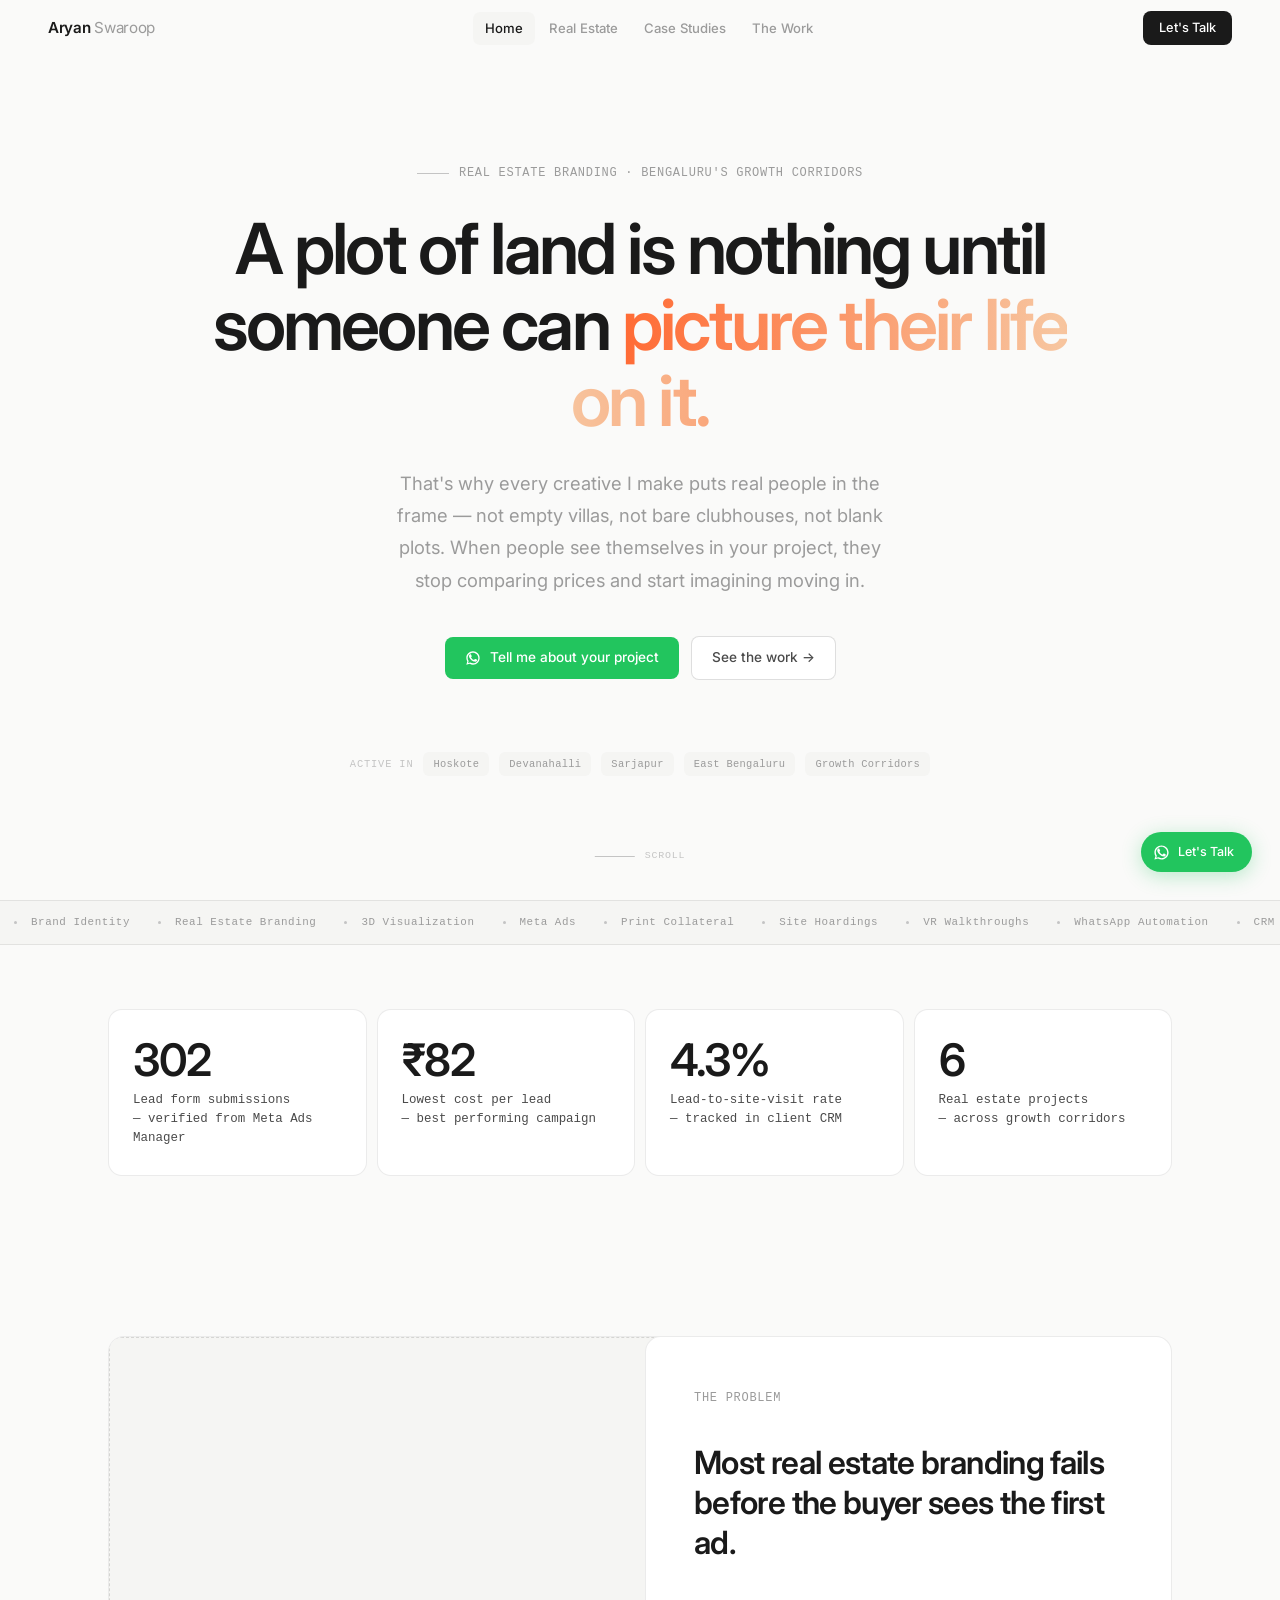
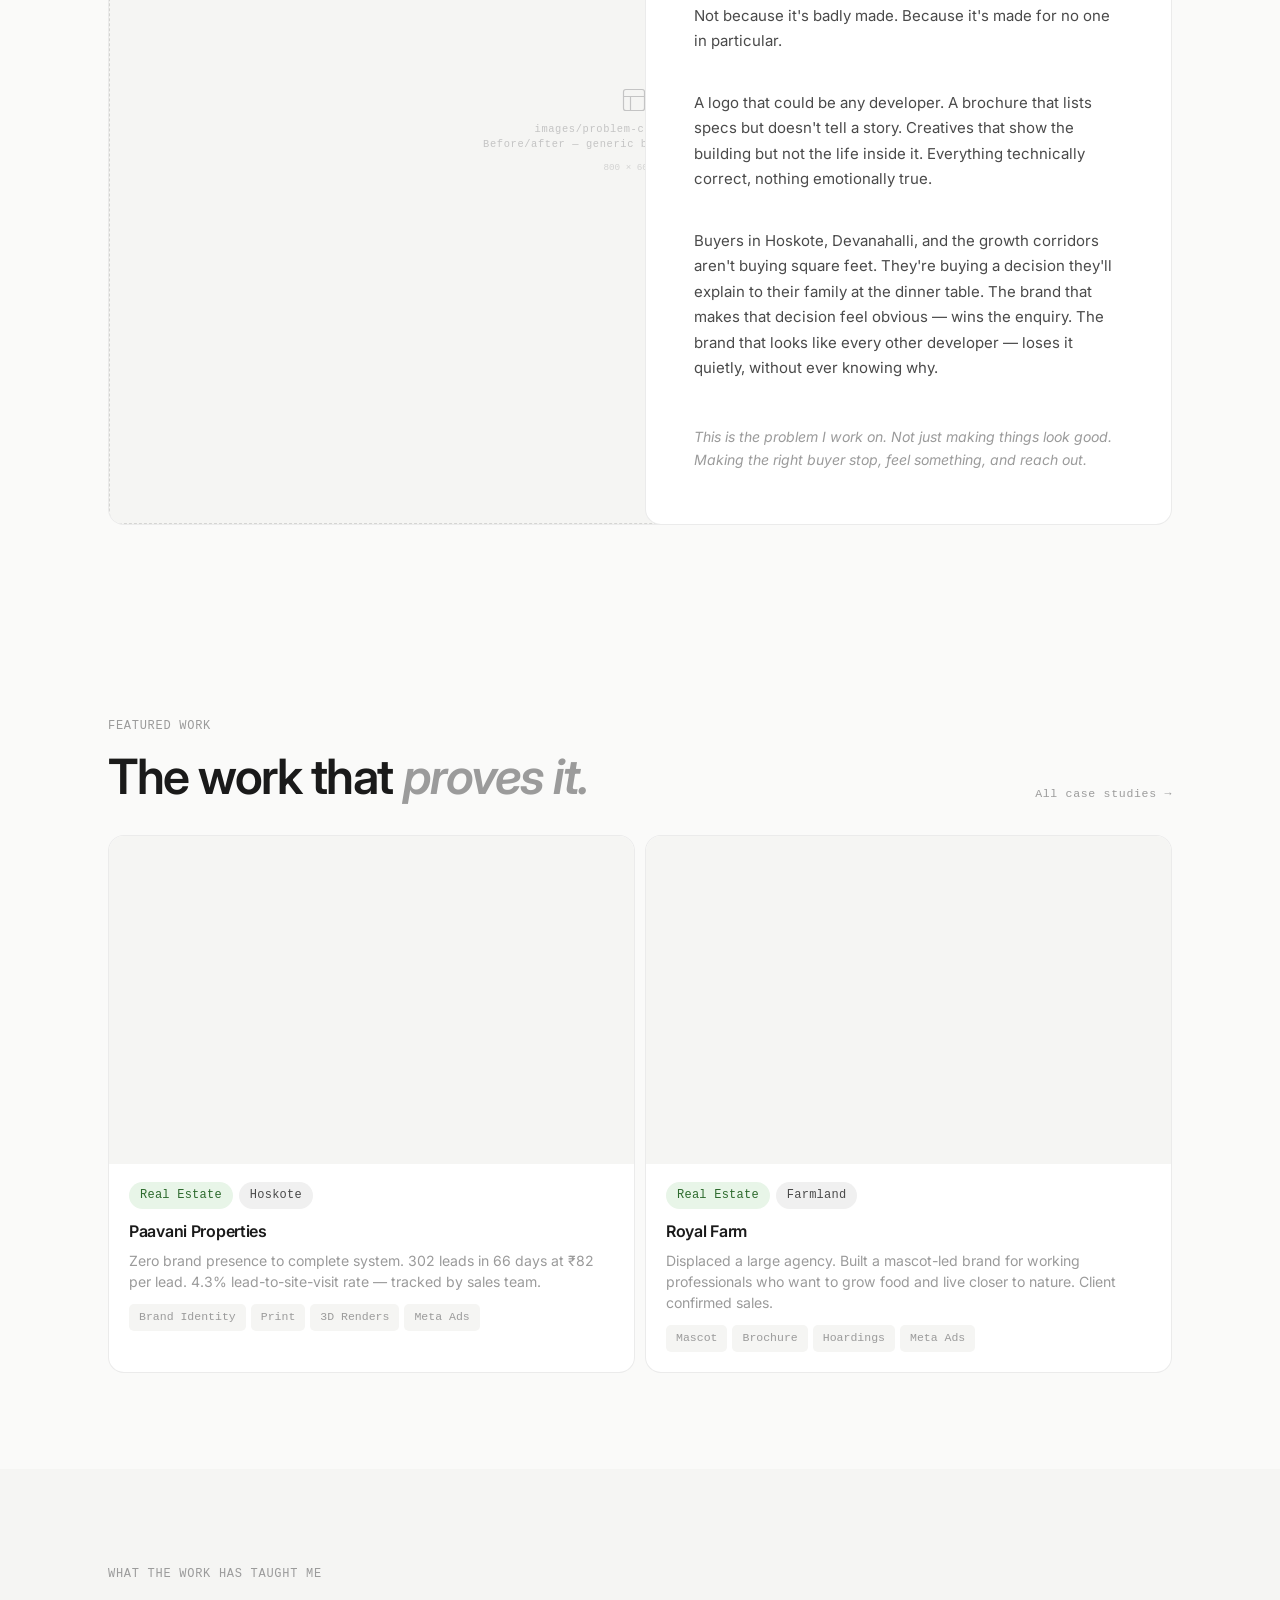
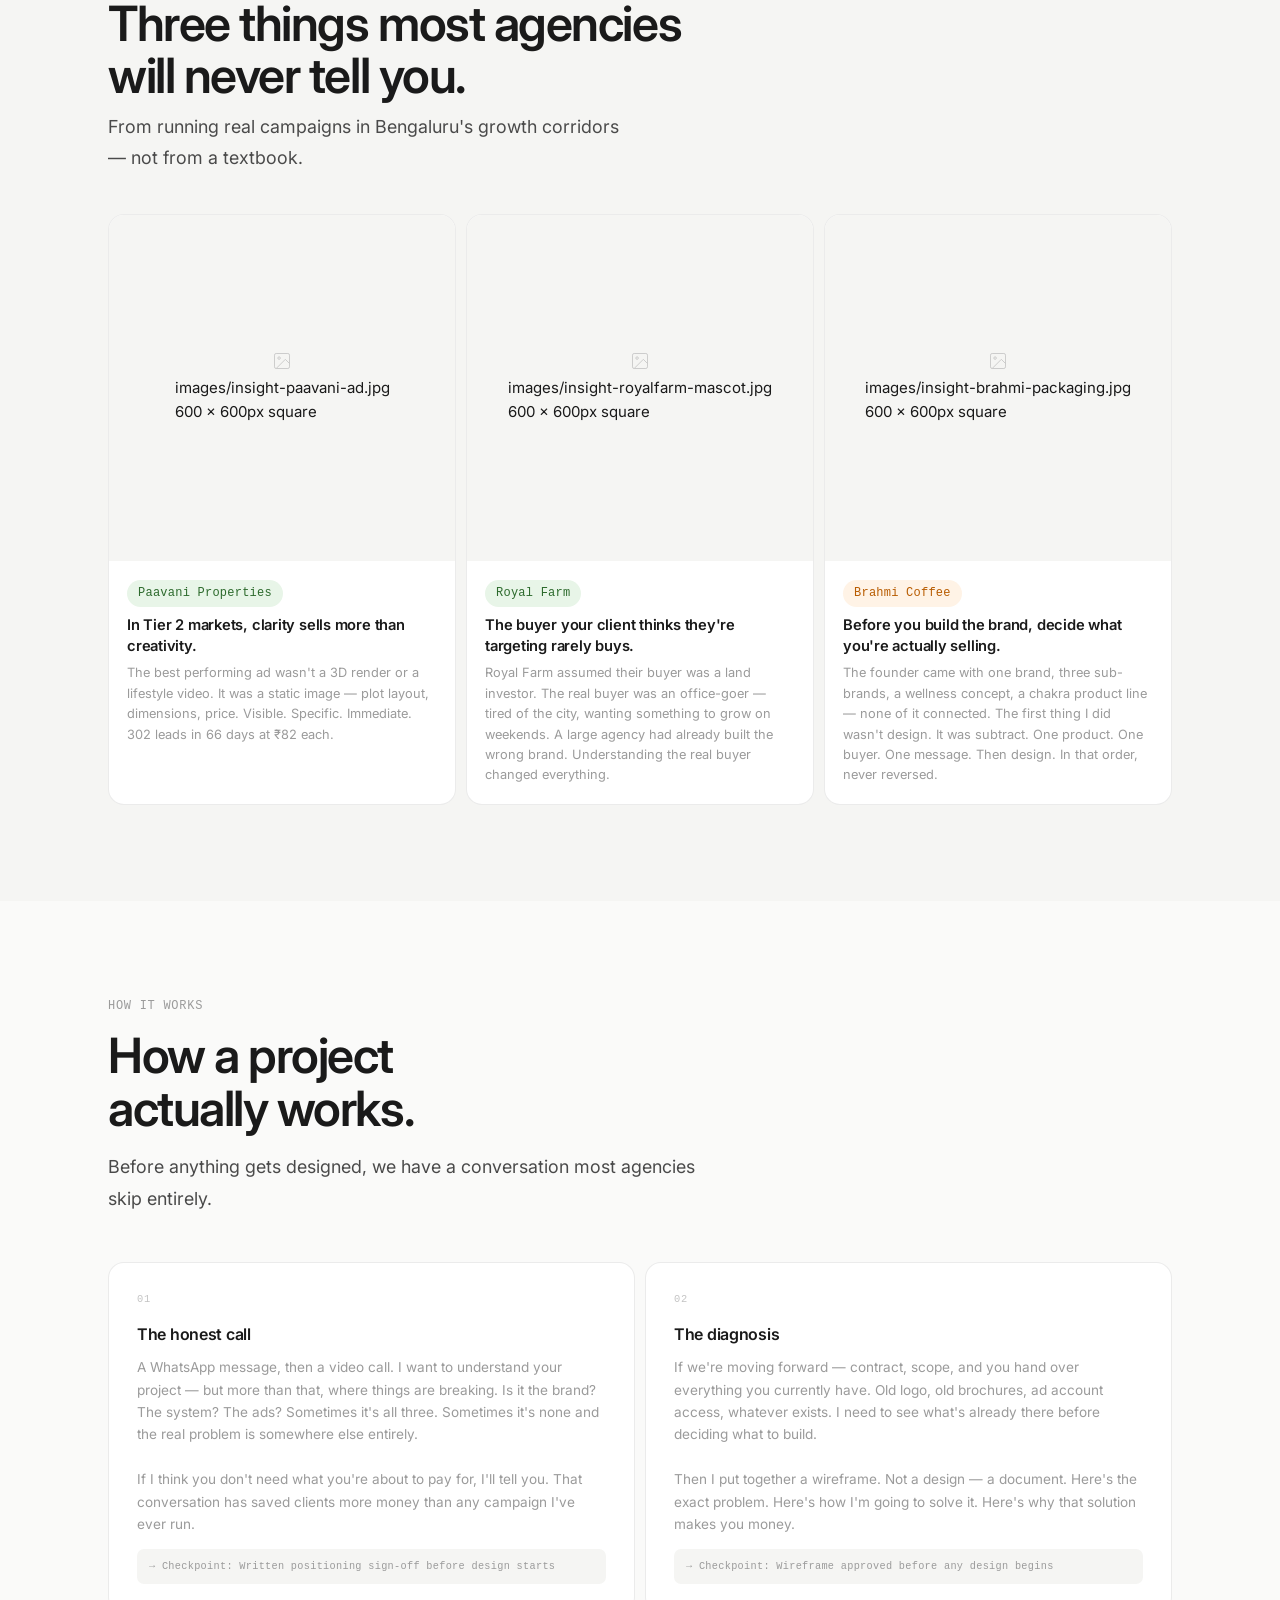
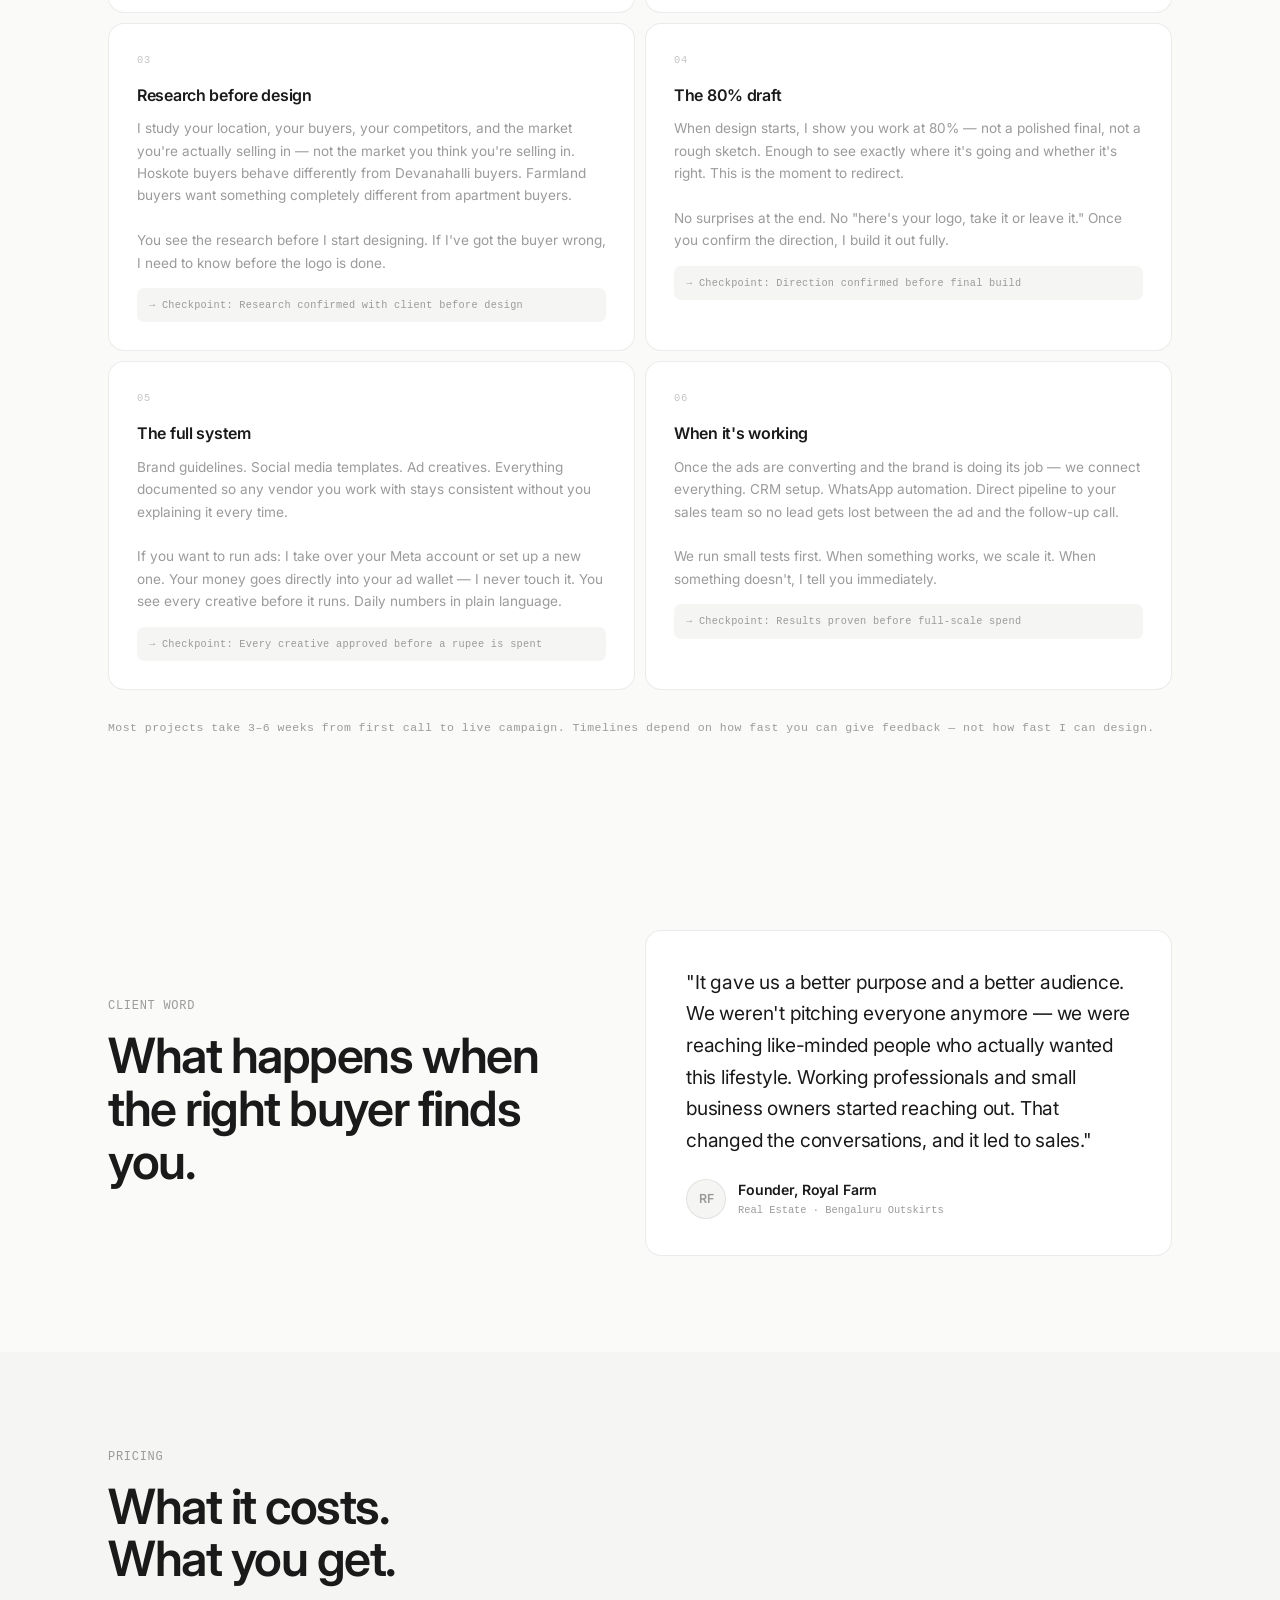
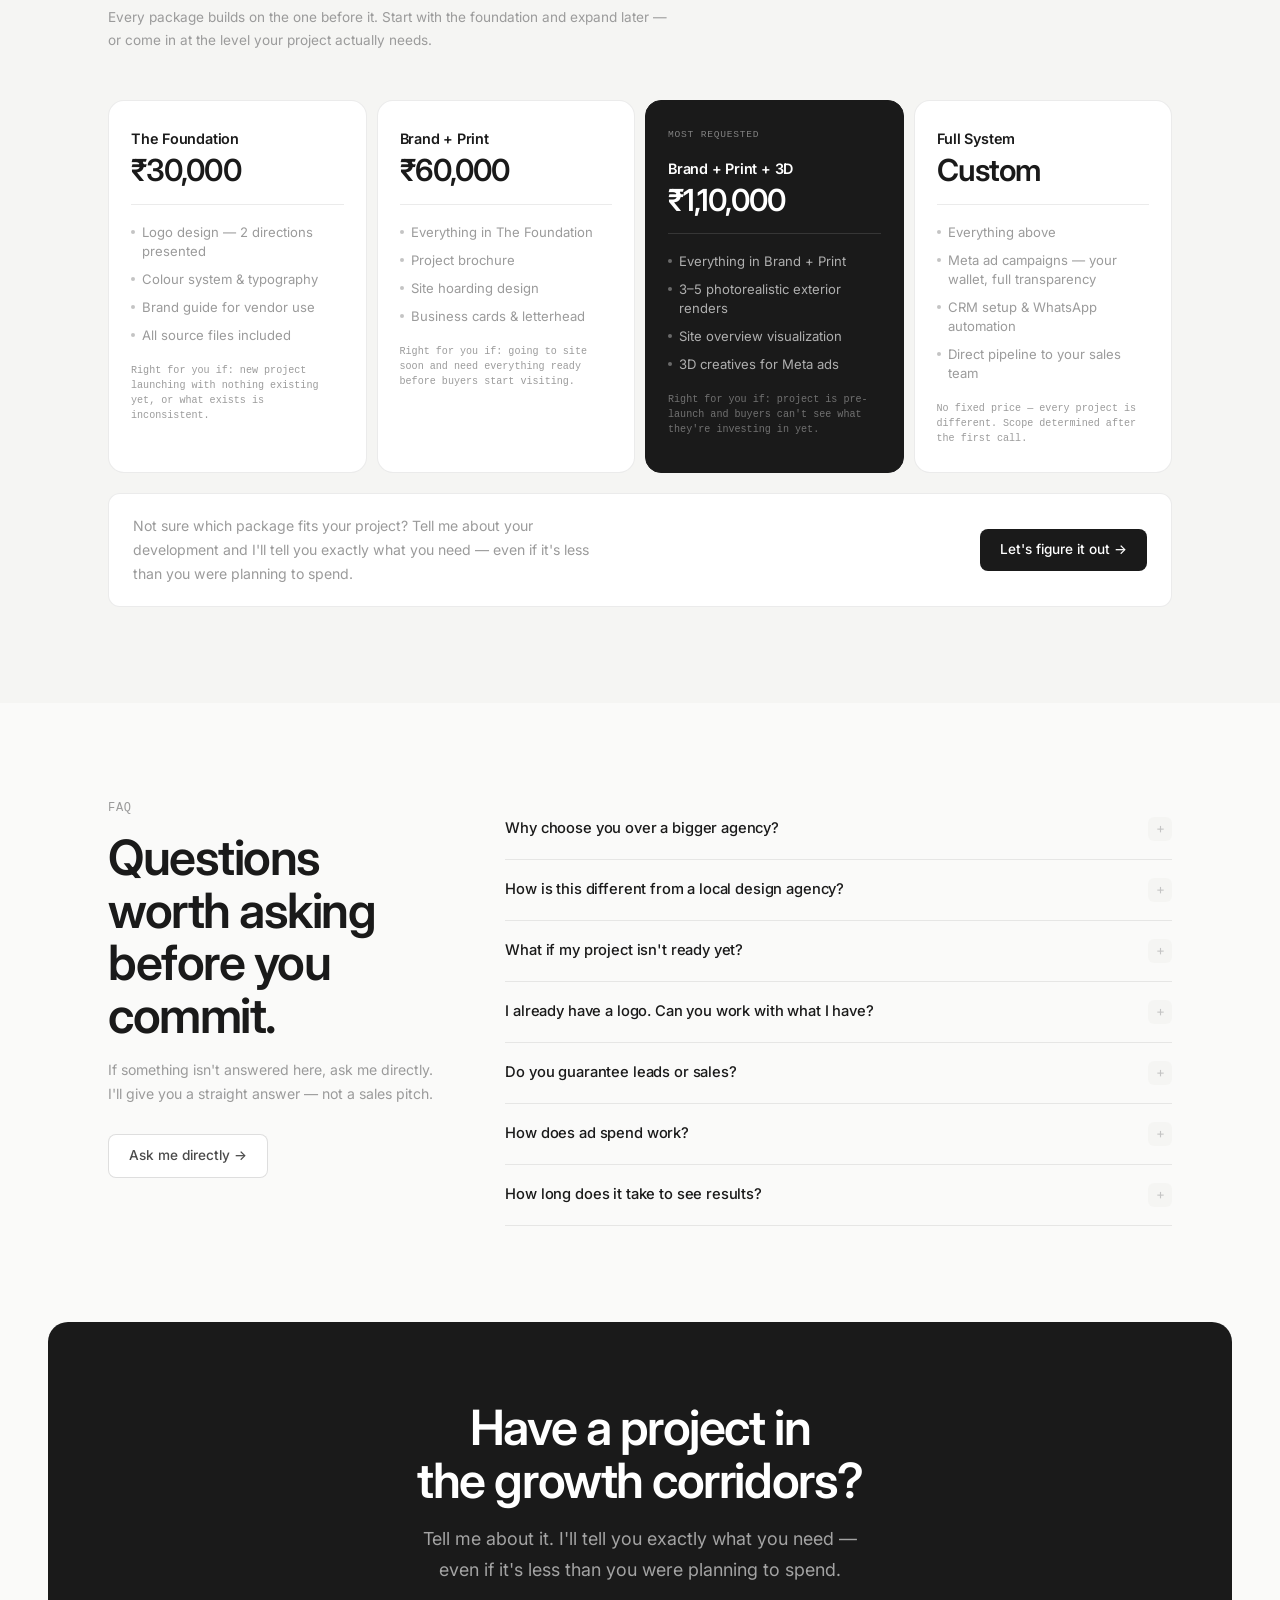
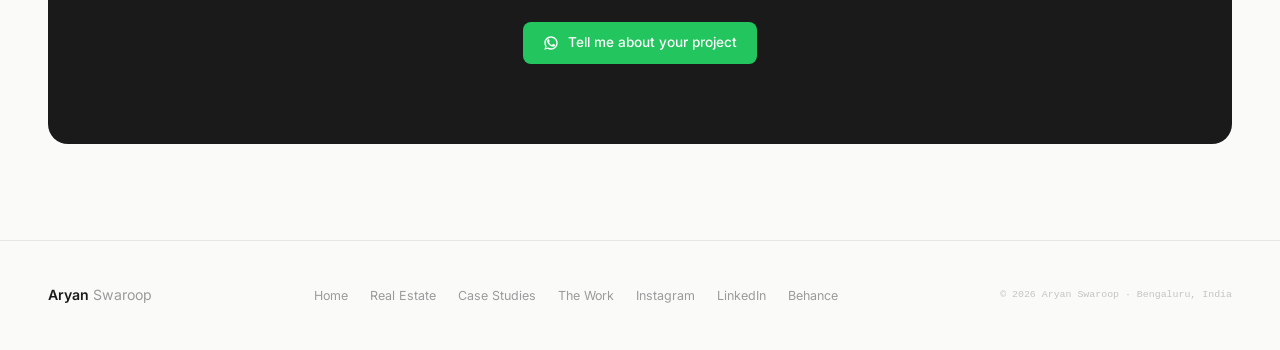
==== index.html @ 39f71124 "Add files via upload" ====
<!DOCTYPE html>
<html lang="en">
<head>
<meta charset="UTF-8">
<meta name="viewport" content="width=device-width, initial-scale=1.0">
<meta name="description" content="Aryan Swaroop — Real estate branding specialist in Bengaluru. Brand identity, 3D visualization, Meta ads, and lead systems for property developers across Hoskote, Devanahalli, and Sarjapur.">
<meta property="og:title" content="Aryan Swaroop — Real Estate Branding, Bengaluru">
<meta property="og:description" content="A plot of land is nothing until someone can picture their life on it.">
<meta property="og:image" content="images/og.jpg">
<meta property="og:type" content="website">
<meta name="twitter:card" content="summary_large_image">
<title>Aryan Swaroop — Real Estate Branding</title>
<link rel="icon" type="image/svg+xml" href="favicon.svg">
<link rel="preconnect" href="https://fonts.googleapis.com">
<link rel="preconnect" href="https://fonts.gstatic.com" crossorigin>
<link rel="stylesheet" href="https://fonts.googleapis.com/css2?family=Inter:ital,wght@0,300;0,400;0,500;0,600;1,400&display=swap">
<link rel="stylesheet" href="style.css">
<style>
/* ── HOMEPAGE SPECIFIC ── */
.hero {
  min-height: 100vh;
  display: flex;
  flex-direction: column;
  justify-content: center;
  align-items: center;
  text-align: center;
  padding: 120px var(--pad) 80px;
  position: relative;
}
.hero-eyebrow {
  display: flex;
  align-items: center;
  justify-content: center;
  gap: 10px;
  margin-bottom: 28px;
}
.hero-eyebrow-line {
  width: 32px;
  height: 1px;
  background: var(--tx4);
}
.hero-title {
  font-size: clamp(2.8rem, 5.5vw, 5rem);
  font-weight: 600;
  line-height: 1.08;
  letter-spacing: -.04em;
  color: var(--tx);
  max-width: 860px;
  margin: 0 auto 28px;
}
/* Colourful gradient — amber → coral → rose → amber */
.hero-grad-colour {
  background: linear-gradient(120deg, #F59E0B 0%, #EF4444 35%, #EC4899 65%, #F59E0B 100%);
  background-size: 250% 250%;
  -webkit-background-clip: text;
  -webkit-text-fill-color: transparent;
  background-clip: text;
  animation: heroGrad 5s ease infinite;
}
@keyframes heroGrad {
  0%   { background-position: 0% 50%; }
  50%  { background-position: 100% 50%; }
  100% { background-position: 0% 50%; }
}
.hero-sub {
  font-size: clamp(1rem, 1.7vw, 1.15rem);
  color: var(--tx3);
  line-height: 1.75;
  max-width: 520px;
  margin: 0 auto 40px;
}
.hero-actions {
  display: flex;
  align-items: center;
  justify-content: center;
  gap: 12px;
  flex-wrap: wrap;
}
.hero-locations {
  margin-top: 72px;
  display: flex;
  align-items: center;
  justify-content: center;
  gap: 10px;
  flex-wrap: wrap;
}
.hero-loc-label {
  font-family: var(--mono);
  font-size: .65rem;
  color: var(--tx4);
  letter-spacing: .08em;
  text-transform: uppercase;
}
.hero-loc-tag {
  font-family: var(--mono);
  font-size: .65rem;
  color: var(--tx3);
  background: var(--bg-sub);
  padding: 4px 10px;
  border-radius: 6px;
  letter-spacing: .03em;
}
.hero-scroll {
  position: absolute;
  bottom: 36px;
  left: 50%;
  transform: translateX(-50%);
  display: flex;
  align-items: center;
  gap: 10px;
  font-family: var(--mono);
  font-size: .62rem;
  letter-spacing: .08em;
  color: var(--tx4);
  text-transform: uppercase;
}
.hero-scroll-line {
  width: 40px;
  height: 1px;
  background: var(--tx4);
}

/* ── PROBLEM SECTION ── */
.problem-section { padding: 96px 0; background: var(--bg); }
.problem-tag {
  display: inline-flex;
  align-items: center;
  gap: 6px;
  font-family: var(--mono);
  font-size: .65rem;
  letter-spacing: .08em;
  text-transform: uppercase;
  color: var(--tx3);
  margin-bottom: 20px;
}
.problem-split {
  display: grid;
  grid-template-columns: 1fr 1fr;
  gap: 10px;
  align-items: stretch;
}
.problem-img-wrap {
  background: var(--bg-el);
  border: 1px solid var(--br);
  border-radius: 16px;
  overflow: hidden;
  min-height: 420px;
  display: flex;
  align-items: center;
  justify-content: center;
}
.problem-img-wrap img {
  width: 100%;
  height: 100%;
  object-fit: cover;
}
.problem-placeholder {
  width: 100%;
  height: 100%;
  min-height: 420px;
  background: var(--bg-sub);
  display: flex;
  flex-direction: column;
  align-items: center;
  justify-content: center;
  gap: 8px;
  flex: 1;
}
.problem-content {
  background: var(--bg-el);
  border: 1px solid var(--br);
  border-radius: 16px;
  padding: 52px 48px;
  display: flex;
  flex-direction: column;
  justify-content: center;
}

/* ── FEATURED WORK ── */
.featured-work { padding: 96px 0; }
.featured-header {
  display: flex;
  align-items: flex-end;
  justify-content: space-between;
  margin-bottom: 32px;
}
.featured-header a {
  font-family: var(--mono);
  font-size: .72rem;
  letter-spacing: .06em;
  color: var(--tx3);
  transition: color .15s;
}
.featured-header a:hover { color: var(--tx); }

/* ── INSIGHTS ── */
.insights-section { padding: 96px 0; background: var(--bg-sub); }

/* ── PROCESS ── */
.process-section { padding: 96px 0; }
.process-header { max-width: 600px; margin-bottom: 48px; }
.process-note {
  margin-top: 28px;
  font-family: var(--mono);
  font-size: .72rem;
  color: var(--tx3);
  letter-spacing: .04em;
}

/* ── TESTIMONIAL ── */
.testimonial-section { padding: 96px 0; }
.testimonial-grid {
  display: grid;
  grid-template-columns: 1fr 1fr;
  gap: 10px;
  align-items: center;
}
.testimonial-left { padding-right: 24px; }

/* ── PRICING ── */
.pricing-section { padding: 96px 0; background: var(--bg-sub); }
.pricing-header { margin-bottom: 48px; }
.pricing-note {
  margin-top: 20px;
  font-size: .85rem;
  color: var(--tx3);
  max-width: 560px;
}

/* ── FAQ ── */
.faq-section { padding: 96px 0; }
.faq-grid {
  display: grid;
  grid-template-columns: 1fr 2fr;
  gap: 64px;
  align-items: start;
}
.faq-left { position: sticky; top: 80px; }

/* ── PLACEHOLDER STYLES ── */
.img-placeholder {
  background: var(--bg-sub);
  border: 1px dashed var(--br2);
  border-radius: 12px;
  display: flex;
  flex-direction: column;
  align-items: center;
  justify-content: center;
  gap: 8px;
  padding: 24px;
}
.img-placeholder .ph-label {
  font-family: var(--mono);
  font-size: .65rem;
  color: var(--tx4);
  letter-spacing: .06em;
  text-align: center;
  line-height: 1.5;
}
.img-placeholder .ph-size {
  font-family: var(--mono);
  font-size: .58rem;
  color: var(--tx4);
  opacity: .7;
}

@media (max-width: 768px) {
  .hero-title { font-size: clamp(2.4rem, 8vw, 4rem); }
  .testimonial-grid { grid-template-columns: 1fr; }
  .faq-grid { grid-template-columns: 1fr; gap: 32px; }
  .faq-left { position: static; }
  .hero-scroll { display: none; }
  .featured-header { flex-direction: column; align-items: flex-start; gap: 12px; }
}
</style>
</head>
<body style="opacity:0;">

<!-- MOBILE OVERLAY -->
<div class="mob-overlay" id="mobOverlay">
  <button class="mob-close" id="mobClose" aria-label="Close menu">✕</button>
  <nav class="mob-nav">
    <a href="index.html" onclick="closeMob()">Home</a>
    <a href="real-estate.html" onclick="closeMob()">Real Estate</a>
    <a href="case-studies.html" onclick="closeMob()">Case Studies</a>
    <a href="work.html" onclick="closeMob()">The Work</a>
    <a href="https://wa.me/916364224230?text=Hi%20Aryan%2C%20I%20found%20your%20portfolio%20and%20I%27d%20like%20to%20discuss%20a%20project." target="_blank" rel="noopener" class="mob-cta" onclick="closeMob()">Let's Talk ↗</a>
  </nav>
</div>

<!-- HEADER -->
<header class="site-header" id="siteHeader">
  <a href="index.html" class="logo">Aryan <span>Swaroop</span></a>
  <nav class="desktop-nav">
    <a href="index.html">Home</a>
    <a href="real-estate.html">Real Estate</a>
    <a href="case-studies.html">Case Studies</a>
    <a href="work.html">The Work</a>
  </nav>
  <div class="header-right">
    <a href="https://wa.me/916364224230?text=Hi%20Aryan%2C%20I%20found%20your%20portfolio%20and%20I%27d%20like%20to%20discuss%20a%20project." target="_blank" rel="noopener" class="cta-btn">Let's Talk</a>
    <button class="burger" id="burger" aria-label="Open menu">
      <span></span><span></span><span></span>
    </button>
  </div>
</header>

<!-- ══════════════════════════════════════
     S1 — HERO
══════════════════════════════════════ -->
<section class="hero" id="hero">
  <div class="container">

    <div class="hero-eyebrow reveal">
      <span class="hero-eyebrow-line"></span>
      <span class="sec-label" style="margin:0;">Real Estate Branding · Bengaluru's Growth Corridors</span>
    </div>

    <h1 class="hero-title reveal rd1">
      A plot of land is nothing until someone can
      <span class="grad-text">picture their life on it.</span>
    </h1>

    <p class="hero-sub reveal rd2">
      That's why every creative I make puts real people in the frame —
      not empty villas, not bare clubhouses, not blank plots.
      When people see themselves in your project, they stop comparing prices
      and start imagining moving in.
    </p>

    <div class="hero-actions reveal rd3">
      <a href="https://wa.me/916364224230?text=Hi%20Aryan%2C%20I%27d%20like%20to%20tell%20you%20about%20my%20project." target="_blank" rel="noopener" class="btn-wa">
        <svg viewBox="0 0 24 24" fill="white" width="16" height="16"><path d="M17.472 14.382c-.297-.149-1.758-.867-2.03-.967-.273-.099-.471-.148-.67.15-.197.297-.767.966-.94 1.164-.173.199-.347.223-.644.075-.297-.15-1.255-.463-2.39-1.475-.883-.788-1.48-1.761-1.653-2.059-.173-.297-.018-.458.13-.606.134-.133.298-.347.446-.52.149-.174.198-.298.298-.497.099-.198.05-.371-.025-.52-.075-.149-.669-1.612-.916-2.207-.242-.579-.487-.5-.669-.51-.173-.008-.371-.01-.57-.01-.198 0-.52.074-.792.372-.272.297-1.04 1.016-1.04 2.479 0 1.462 1.065 2.875 1.213 3.074.149.198 2.096 3.2 5.077 4.487.709.306 1.262.489 1.694.625.712.227 1.36.195 1.871.118.571-.085 1.758-.719 2.006-1.413.248-.694.248-1.289.173-1.413-.074-.124-.272-.198-.57-.347z"/><path d="M12 2C6.477 2 2 6.477 2 12c0 1.89.525 3.66 1.438 5.168L2 22l4.978-1.405A9.96 9.96 0 0012 22c5.523 0 10-4.477 10-10S17.523 2 12 2zm0 18a7.96 7.96 0 01-4.076-1.125l-.292-.174-3.035.857.844-3.083-.19-.3A7.96 7.96 0 014 12c0-4.411 3.589-8 8-8s8 3.589 8 8-3.589 8-8 8z"/></svg>
        Tell me about your project
      </a>
      <a href="case-studies.html" class="btn-secondary">See the work →</a>
    </div>

    <div class="hero-locations reveal rd4">
      <span class="hero-loc-label">Active in</span>
      <span class="hero-loc-tag">Hoskote</span>
      <span class="hero-loc-tag">Devanahalli</span>
      <span class="hero-loc-tag">Sarjapur</span>
      <span class="hero-loc-tag">East Bengaluru</span>
      <span class="hero-loc-tag">Growth Corridors</span>
    </div>

  </div>
  <div class="hero-scroll">
    <span class="hero-scroll-line"></span>
    <span>Scroll</span>
  </div>
</section>

<!-- ══════════════════════════════════════
     S2 — TICKER
══════════════════════════════════════ -->
<div class="ticker">
  <div class="ticker-track" id="tickerTrack"></div>
</div>

<!-- ══════════════════════════════════════
     S3 — STAT STRIP
══════════════════════════════════════ -->
<section class="section-sm">
  <div class="container">
    <div class="stats-strip">
      <div class="stat-card reveal">
        <div class="stat-num" data-target="302" data-suffix="">0</div>
        <div class="stat-label">Lead form submissions<br>— verified from Meta Ads Manager</div>
      </div>
      <div class="stat-card reveal rd1">
        <div class="stat-num" data-prefix="₹" data-target="82" data-suffix="">0</div>
        <div class="stat-label">Lowest cost per lead<br>— best performing campaign</div>
      </div>
      <div class="stat-card reveal rd2">
        <div class="stat-num" data-target="4.3" data-suffix="%">0</div>
        <div class="stat-label">Lead-to-site-visit rate<br>— tracked in client CRM</div>
      </div>
      <div class="stat-card reveal rd3">
        <div class="stat-num" data-target="6" data-suffix="">0</div>
        <div class="stat-label">Real estate projects<br>— across growth corridors</div>
      </div>
    </div>
  </div>
</section>

<!-- ══════════════════════════════════════
     S4 — PROBLEM
══════════════════════════════════════ -->
<section class="problem-section">
  <div class="container">
    <div class="problem-split">

      <!-- IMAGE: before/after comparison -->
      <div class="problem-img-wrap reveal">
        <!-- Replace src with: images/problem-comparison.jpg -->
        <!-- Size: 800x600px landscape — generic branding left, your work right -->
        <div class="img-placeholder problem-placeholder" style="aspect-ratio:4/3;">
          <svg width="28" height="28" viewBox="0 0 24 24" fill="none" stroke="currentColor" stroke-width="1" style="color:#C4C4C4"><rect x="3" y="3" width="18" height="18" rx="2"/><path d="M3 9h18M9 21V9"/></svg>
          <span class="ph-label">images/problem-comparison.jpg<br>Before/after — generic branding vs your work</span>
          <span class="ph-size">800 × 600px</span>
        </div>
      </div>

      <div class="problem-content reveal rd1">
        <span class="sec-label">The Problem</span>
        <h2 class="h3" style="font-size:clamp(1.4rem,2.5vw,2rem);margin-bottom:20px;">
          Most real estate branding fails before the buyer sees the first ad.
        </h2>
        <p style="margin-bottom:16px;">
          Not because it's badly made. Because it's made for no one in particular.
        </p>
        <p style="margin-bottom:16px;">
          A logo that could be any developer. A brochure that lists specs
          but doesn't tell a story. Creatives that show the building
          but not the life inside it. Everything technically correct,
          nothing emotionally true.
        </p>
        <p style="margin-bottom:24px;">
          Buyers in Hoskote, Devanahalli, and the growth corridors aren't
          buying square feet. They're buying a decision they'll explain
          to their family at the dinner table. The brand that makes that
          decision feel obvious — wins the enquiry. The brand that looks
          like every other developer — loses it quietly, without ever knowing why.
        </p>
        <p style="font-size:.88rem;color:var(--tx3);font-style:italic;">
          This is the problem I work on. Not just making things look good.
          Making the right buyer stop, feel something, and reach out.
        </p>
      </div>

    </div>
  </div>
</section>

<!-- ══════════════════════════════════════
     S5 — FEATURED WORK
══════════════════════════════════════ -->
<section class="featured-work">
  <div class="container">

    <div class="featured-header reveal">
      <div>
        <span class="sec-label">Featured Work</span>
        <h2 style="margin-top:6px;">The work that <em style="font-style:italic;color:var(--tx3);">proves it.</em></h2>
      </div>
      <a href="case-studies.html">All case studies →</a>
    </div>

    <div class="work-grid">

      <!-- CARD 1: PAAVANI -->
      <a href="case-studies.html#cs-paavani" class="work-card reveal">
        <div class="work-card-img" style="background-image:url('images/paavani-hero.jpg');aspect-ratio:16/10;">
          <div class="card-img-overlay" style="position:absolute;inset:0;background:linear-gradient(to top,rgba(0,0,0,.55) 0%,transparent 55%);opacity:0;transition:opacity .3s;display:flex;align-items:flex-end;padding:20px;"><span style="font-family:var(--mono);font-size:.68rem;color:#fff;letter-spacing:.08em;text-transform:uppercase;">View case study →</span></div>
        </div>
        <div class="work-card-body">
          <div class="work-card-meta">
            <span class="pill pill-re">Real Estate</span>
            <span class="pill pill-sec">Hoskote</span>
          </div>
          <div class="wc-name">Paavani Properties</div>
          <div class="wc-desc">Zero brand presence to complete system. 302 leads in 66 days at ₹82 per lead. 4.3% lead-to-site-visit rate — tracked by sales team.</div>
          <div class="wc-tags">
            <span class="wc-tag">Brand Identity</span>
            <span class="wc-tag">Print</span>
            <span class="wc-tag">3D Renders</span>
            <span class="wc-tag">Meta Ads</span>
          </div>
        </div>
      </a>

      <!-- CARD 2: ROYAL FARM -->
      <a href="case-studies.html#cs-royalfarm" class="work-card reveal rd1">
        <div class="work-card-img" style="background-image:url('images/royalfarm-hero.jpg');aspect-ratio:16/10;">
          <div class="card-img-overlay" style="position:absolute;inset:0;background:linear-gradient(to top,rgba(0,0,0,.55) 0%,transparent 55%);opacity:0;transition:opacity .3s;display:flex;align-items:flex-end;padding:20px;"><span style="font-family:var(--mono);font-size:.68rem;color:#fff;letter-spacing:.08em;text-transform:uppercase;">View case study →</span></div>
        </div>
        <div class="work-card-body">
          <div class="work-card-meta">
            <span class="pill pill-farm">Real Estate</span>
            <span class="pill pill-sec">Farmland</span>
          </div>
          <div class="wc-name">Royal Farm</div>
          <div class="wc-desc">Displaced a large agency. Built a mascot-led brand for working professionals who want to grow food and live closer to nature. Client confirmed sales.</div>
          <div class="wc-tags">
            <span class="wc-tag">Mascot</span>
            <span class="wc-tag">Brochure</span>
            <span class="wc-tag">Hoardings</span>
            <span class="wc-tag">Meta Ads</span>
          </div>
        </div>
      </a>

    </div>
  </div>
</section>

<!-- ══════════════════════════════════════
     S6 — INSIGHTS
══════════════════════════════════════ -->
<section class="insights-section">
  <div class="container">

    <span class="sec-label reveal">What the work has taught me</span>
    <h2 class="reveal rd1" style="margin-bottom:8px;">Three things most agencies<br>will never tell you.</h2>
    <p class="lead reveal rd2" style="margin-bottom:40px;max-width:520px;">From running real campaigns in Bengaluru's growth corridors — not from a textbook.</p>

    <div class="insight-grid">

      <!-- INSIGHT 1 -->
      <div class="insight-card reveal">
        <!-- Replace with: images/insight-paavani-ad.jpg — the ₹82 static ad creative, 600x600px -->
        <div class="insight-img-placeholder">
          <svg width="20" height="20" viewBox="0 0 24 24" fill="none" stroke="currentColor" stroke-width="1" style="color:#C4C4C4"><rect x="3" y="3" width="18" height="18" rx="2"/><circle cx="8.5" cy="8.5" r="1.5"/><path d="M21 15l-5-5L5 21"/></svg>
          <span class="ph-label">images/insight-paavani-ad.jpg<br>600 × 600px square</span>
        </div>
        <div class="insight-body">
          <div class="insight-source"><span class="pill pill-re">Paavani Properties</span></div>
          <div class="insight-title">In Tier 2 markets, clarity sells more than creativity.</div>
          <div class="insight-text">The best performing ad wasn't a 3D render or a lifestyle video. It was a static image — plot layout, dimensions, price. Visible. Specific. Immediate. 302 leads in 66 days at ₹82 each.</div>
        </div>
      </div>

      <!-- INSIGHT 2 -->
      <div class="insight-card reveal rd1">
        <!-- Replace with: images/insight-royalfarm-mascot.jpg — mascot illustration, 600x600px -->
        <div class="insight-img-placeholder">
          <svg width="20" height="20" viewBox="0 0 24 24" fill="none" stroke="currentColor" stroke-width="1" style="color:#C4C4C4"><rect x="3" y="3" width="18" height="18" rx="2"/><circle cx="8.5" cy="8.5" r="1.5"/><path d="M21 15l-5-5L5 21"/></svg>
          <span class="ph-label">images/insight-royalfarm-mascot.jpg<br>600 × 600px square</span>
        </div>
        <div class="insight-body">
          <div class="insight-source"><span class="pill pill-farm">Royal Farm</span></div>
          <div class="insight-title">The buyer your client thinks they're targeting rarely buys.</div>
          <div class="insight-text">Royal Farm assumed their buyer was a land investor. The real buyer was an office-goer — tired of the city, wanting something to grow on weekends. A large agency had already built the wrong brand. Understanding the real buyer changed everything.</div>
        </div>
      </div>

      <!-- INSIGHT 3 -->
      <div class="insight-card reveal rd2">
        <!-- Replace with: images/insight-brahmi-packaging.jpg — Brahmi packaging flat lay, 600x600px -->
        <div class="insight-img-placeholder">
          <svg width="20" height="20" viewBox="0 0 24 24" fill="none" stroke="currentColor" stroke-width="1" style="color:#C4C4C4"><rect x="3" y="3" width="18" height="18" rx="2"/><circle cx="8.5" cy="8.5" r="1.5"/><path d="M21 15l-5-5L5 21"/></svg>
          <span class="ph-label">images/insight-brahmi-packaging.jpg<br>600 × 600px square</span>
        </div>
        <div class="insight-body">
          <div class="insight-source"><span class="pill pill-food">Brahmi Coffee</span></div>
          <div class="insight-title">Before you build the brand, decide what you're actually selling.</div>
          <div class="insight-text">The founder came with one brand, three sub-brands, a wellness concept, a chakra product line — none of it connected. The first thing I did wasn't design. It was subtract. One product. One buyer. One message. Then design. In that order, never reversed.</div>
        </div>
      </div>

    </div>
  </div>
</section>

<!-- ══════════════════════════════════════
     S7 — PROCESS
══════════════════════════════════════ -->
<section class="process-section">
  <div class="container">

    <div class="process-header reveal">
      <span class="sec-label">How it works</span>
      <h2 style="margin-top:6px;margin-bottom:16px;">How a project<br>actually works.</h2>
      <p class="lead">Before anything gets designed, we have a conversation most agencies skip entirely.</p>
    </div>

    <div class="process-grid">

      <div class="process-step reveal">
        <div class="step-number">01</div>
        <div class="step-title">The honest call</div>
        <div class="step-body">A WhatsApp message, then a video call. I want to understand your project — but more than that, where things are breaking. Is it the brand? The system? The ads? Sometimes it's all three. Sometimes it's none and the real problem is somewhere else entirely.<br><br>If I think you don't need what you're about to pay for, I'll tell you. That conversation has saved clients more money than any campaign I've ever run.</div>
        <div class="step-checkpoint">→ Checkpoint: Written positioning sign-off before design starts</div>
      </div>

      <div class="process-step reveal rd1">
        <div class="step-number">02</div>
        <div class="step-title">The diagnosis</div>
        <div class="step-body">If we're moving forward — contract, scope, and you hand over everything you currently have. Old logo, old brochures, ad account access, whatever exists. I need to see what's already there before deciding what to build.<br><br>Then I put together a wireframe. Not a design — a document. Here's the exact problem. Here's how I'm going to solve it. Here's why that solution makes you money.</div>
        <div class="step-checkpoint">→ Checkpoint: Wireframe approved before any design begins</div>
      </div>

      <div class="process-step reveal">
        <div class="step-number">03</div>
        <div class="step-title">Research before design</div>
        <div class="step-body">I study your location, your buyers, your competitors, and the market you're actually selling in — not the market you think you're selling in. Hoskote buyers behave differently from Devanahalli buyers. Farmland buyers want something completely different from apartment buyers.<br><br>You see the research before I start designing. If I've got the buyer wrong, I need to know before the logo is done.</div>
        <div class="step-checkpoint">→ Checkpoint: Research confirmed with client before design</div>
      </div>

      <div class="process-step reveal rd1">
        <div class="step-number">04</div>
        <div class="step-title">The 80% draft</div>
        <div class="step-body">When design starts, I show you work at 80% — not a polished final, not a rough sketch. Enough to see exactly where it's going and whether it's right. This is the moment to redirect.<br><br>No surprises at the end. No "here's your logo, take it or leave it." Once you confirm the direction, I build it out fully.</div>
        <div class="step-checkpoint">→ Checkpoint: Direction confirmed before final build</div>
      </div>

      <div class="process-step reveal">
        <div class="step-number">05</div>
        <div class="step-title">The full system</div>
        <div class="step-body">Brand guidelines. Social media templates. Ad creatives. Everything documented so any vendor you work with stays consistent without you explaining it every time.<br><br>If you want to run ads: I take over your Meta account or set up a new one. Your money goes directly into your ad wallet — I never touch it. You see every creative before it runs. Daily numbers in plain language.</div>
        <div class="step-checkpoint">→ Checkpoint: Every creative approved before a rupee is spent</div>
      </div>

      <div class="process-step reveal rd1">
        <div class="step-number">06</div>
        <div class="step-title">When it's working</div>
        <div class="step-body">Once the ads are converting and the brand is doing its job — we connect everything. CRM setup. WhatsApp automation. Direct pipeline to your sales team so no lead gets lost between the ad and the follow-up call.<br><br>We run small tests first. When something works, we scale it. When something doesn't, I tell you immediately.</div>
        <div class="step-checkpoint">→ Checkpoint: Results proven before full-scale spend</div>
      </div>

    </div>

    <p class="process-note reveal">Most projects take 3–6 weeks from first call to live campaign. Timelines depend on how fast you can give feedback — not how fast I can design.</p>

  </div>
</section>

<!-- ══════════════════════════════════════
     S8 — TESTIMONIAL
══════════════════════════════════════ -->
<section class="testimonial-section">
  <div class="container">
    <div class="testimonial-grid">

      <div class="testimonial-left reveal">
        <span class="sec-label">Client word</span>
        <h2 style="margin-top:6px;">What happens when<br>the right buyer finds you.</h2>
      </div>

      <div class="reveal rd1">
        <div class="testimonial-wrap">
          <p class="t-quote">
            "It gave us a better purpose and a better audience.
            We weren't pitching everyone anymore — we were reaching
            like-minded people who actually wanted this lifestyle.
            Working professionals and small business owners started
            reaching out. That changed the conversations, and it led to sales."
          </p>
          <div class="t-author">
            <!-- Replace with: images/royalfarm-founder.jpg — 80x80px circular photo -->
            <!-- If no photo available, the initials avatar below shows automatically -->
            <div class="t-avatar">RF</div>
            <div>
              <div class="t-name">Founder, Royal Farm</div>
              <div class="t-role">Real Estate · Bengaluru Outskirts</div>
            </div>
          </div>
        </div>
      </div>

    </div>
  </div>
</section>

<!-- ══════════════════════════════════════
     S9 — PRICING
══════════════════════════════════════ -->
<section class="pricing-section">
  <div class="container">

    <div class="pricing-header reveal">
      <span class="sec-label">Pricing</span>
      <h2 style="margin-top:6px;">What it costs.<br>What you get.</h2>
      <p class="pricing-note">Every package builds on the one before it. Start with the foundation and expand later — or come in at the level your project actually needs.</p>
    </div>

    <div class="pricing-grid">

      <!-- PACKAGE 1 -->
      <div class="pricing-card reveal">
        <div class="pkg-name">The Foundation</div>
        <div class="pkg-price">₹30,000</div>
        <div class="pkg-divider"></div>
        <div class="pkg-items">
          <div class="pkg-item"><span class="pkg-dot"></span>Logo design — 2 directions presented</div>
          <div class="pkg-item"><span class="pkg-dot"></span>Colour system & typography</div>
          <div class="pkg-item"><span class="pkg-dot"></span>Brand guide for vendor use</div>
          <div class="pkg-item"><span class="pkg-dot"></span>All source files included</div>
        </div>
        <div class="pkg-note">Right for you if: new project launching with nothing existing yet, or what exists is inconsistent.</div>
      </div>

      <!-- PACKAGE 2 -->
      <div class="pricing-card reveal rd1">
        <div class="pkg-name">Brand + Print</div>
        <div class="pkg-price">₹60,000</div>
        <div class="pkg-divider"></div>
        <div class="pkg-items">
          <div class="pkg-item"><span class="pkg-dot"></span>Everything in The Foundation</div>
          <div class="pkg-item"><span class="pkg-dot"></span>Project brochure</div>
          <div class="pkg-item"><span class="pkg-dot"></span>Site hoarding design</div>
          <div class="pkg-item"><span class="pkg-dot"></span>Business cards & letterhead</div>
        </div>
        <div class="pkg-note">Right for you if: going to site soon and need everything ready before buyers start visiting.</div>
      </div>

      <!-- PACKAGE 3 — FEATURED -->
      <div class="pricing-card featured reveal rd2">
        <div class="feat-badge">Most requested</div>
        <div class="pkg-name">Brand + Print + 3D</div>
        <div class="pkg-price">₹1,10,000</div>
        <div class="pkg-divider"></div>
        <div class="pkg-items">
          <div class="pkg-item"><span class="pkg-dot"></span>Everything in Brand + Print</div>
          <div class="pkg-item"><span class="pkg-dot"></span>3–5 photorealistic exterior renders</div>
          <div class="pkg-item"><span class="pkg-dot"></span>Site overview visualization</div>
          <div class="pkg-item"><span class="pkg-dot"></span>3D creatives for Meta ads</div>
        </div>
        <div class="pkg-note">Right for you if: project is pre-launch and buyers can't see what they're investing in yet.</div>
      </div>

      <!-- PACKAGE 4 -->
      <div class="pricing-card reveal rd3">
        <div class="pkg-name">Full System</div>
        <div class="pkg-price">Custom</div>
        <div class="pkg-divider"></div>
        <div class="pkg-items">
          <div class="pkg-item"><span class="pkg-dot"></span>Everything above</div>
          <div class="pkg-item"><span class="pkg-dot"></span>Meta ad campaigns — your wallet, full transparency</div>
          <div class="pkg-item"><span class="pkg-dot"></span>CRM setup & WhatsApp automation</div>
          <div class="pkg-item"><span class="pkg-dot"></span>Direct pipeline to your sales team</div>
        </div>
        <div class="pkg-note">No fixed price — every project is different. Scope determined after the first call.</div>
      </div>

    </div>

    <div class="reveal" style="margin-top:20px;padding:20px 24px;background:var(--bg-el);border:1px solid var(--br);border-radius:12px;display:flex;align-items:center;justify-content:space-between;flex-wrap:wrap;gap:16px;">
      <p style="font-size:.88rem;color:var(--tx3);max-width:480px;margin:0;">Not sure which package fits your project? Tell me about your development and I'll tell you exactly what you need — even if it's less than you were planning to spend.</p>
      <a href="https://wa.me/916364224230?text=Hi%20Aryan%2C%20I%27d%20like%20to%20discuss%20pricing%20for%20my%20project." target="_blank" rel="noopener" class="btn-primary" style="white-space:nowrap;">Let's figure it out →</a>
    </div>

  </div>
</section>

<!-- ══════════════════════════════════════
     S10 — FAQ
══════════════════════════════════════ -->
<section class="faq-section">
  <div class="container">
    <div class="faq-grid">

      <div class="faq-left reveal">
        <span class="sec-label">FAQ</span>
        <h2 style="margin-top:6px;margin-bottom:16px;">Questions worth asking<br>before you commit.</h2>
        <p style="font-size:.88rem;color:var(--tx3);line-height:1.7;">If something isn't answered here, ask me directly. I'll give you a straight answer — not a sales pitch.</p>
        <div style="margin-top:28px;">
          <a href="https://wa.me/916364224230?text=Hi%20Aryan%2C%20I%20have%20a%20question%20before%20getting%20started." target="_blank" rel="noopener" class="btn-secondary">Ask me directly →</a>
        </div>
      </div>

      <div class="faq-list reveal rd1">

        <div class="faq-item">
          <button class="faq-trigger">
            <span class="faq-q">Why choose you over a bigger agency?</span>
            <span class="faq-icon">+</span>
          </button>
          <div class="faq-body">
            <div class="faq-a">Most agencies give you a team. You don't know who's actually working on your project — the person you met in the pitch or a junior who joined last month.<br><br>With me, you get one person from start to finish. Strategy, design, ads, execution — all handled directly. No miscommunication between departments. No briefing the same thing twice. If something doesn't work, I fix it. No escalation required.<br><br>And before anything starts, I'll tell you honestly whether you even need my service — or whether your money is better spent somewhere else first.<br><br>Yes, I work alone. That's also why every client gets my direct number, not a support ticket.</div>
          </div>
        </div>

        <div class="faq-item">
          <button class="faq-trigger">
            <span class="faq-q">How is this different from a local design agency?</span>
            <span class="faq-icon">+</span>
          </button>
          <div class="faq-body">
            <div class="faq-a">A local agency will make you something that looks like real estate branding. Clean layout, decent logo, standard brochure. You've probably seen it — it could be for any developer in any corridor.<br><br>The difference is research. Before I design anything, I study your specific market, your specific buyer, and what's actually stopping them from enquiring. A logo is the output. Understanding your buyer is the work. Most agencies skip the second part.</div>
          </div>
        </div>

        <div class="faq-item">
          <button class="faq-trigger">
            <span class="faq-q">What if my project isn't ready yet?</span>
            <span class="faq-icon">+</span>
          </button>
          <div class="faq-body">
            <div class="faq-a">Then you shouldn't spend on branding or ads yet.<br><br>If your pricing, positioning, or product isn't clear, no creative will fix that. I'll point that out in the first call itself. Sometimes the right move is to sort the offer before spending money on marketing. I'd rather tell you that upfront than take your money and deliver something that doesn't work.</div>
          </div>
        </div>

        <div class="faq-item">
          <button class="faq-trigger">
            <span class="faq-q">I already have a logo. Can you work with what I have?</span>
            <span class="faq-icon">+</span>
          </button>
          <div class="faq-body">
            <div class="faq-a">Depends on what's there.<br><br>Sometimes an existing logo just needs a proper system built around it — colours, typography, usage rules — and it works fine. Sometimes it's actively hurting the brand and needs to be replaced. I'll give you an honest assessment in the first call. If what you have is good enough, I'll say so. I'm not going to redesign something that doesn't need redesigning.</div>
          </div>
        </div>

        <div class="faq-item">
          <button class="faq-trigger">
            <span class="faq-q">Do you guarantee leads or sales?</span>
            <span class="faq-icon">+</span>
          </button>
          <div class="faq-body">
            <div class="faq-a">No one can guarantee sales. Anyone who tells you otherwise is lying or selling you a commission structure that benefits them more than you.<br><br>What I do guarantee is a system that's tested before it's scaled. We start small, track results, and only increase spend once something is working. You see the data every day — not a monthly report, not a summary. The actual numbers.</div>
          </div>
        </div>

        <div class="faq-item">
          <button class="faq-trigger">
            <span class="faq-q">How does ad spend work?</span>
            <span class="faq-icon">+</span>
          </button>
          <div class="faq-body">
            <div class="faq-a">Your money stays in your account.<br><br>I use your existing Meta account or set up a new one. You add the budget directly — I never hold your money or take a commission on spend. Every creative goes through your approval before a rupee is spent. Full transparency from day one.</div>
          </div>
        </div>

        <div class="faq-item">
          <button class="faq-trigger">
            <span class="faq-q">How long does it take to see results?</span>
            <span class="faq-icon">+</span>
          </button>
          <div class="faq-body">
            <div class="faq-a">Branding takes 2–3 weeks depending on scope.<br><br>Ads usually show early signals within the first few days. But real results come after testing — typically 2–4 weeks to find what works, then we scale. We don't rush into full budgets without proof. If the first test doesn't perform, we find out why and fix it before spending more.</div>
          </div>
        </div>

      </div>
    </div>
  </div>
</section>

<!-- ══════════════════════════════════════
     S11 — CTA BAND
══════════════════════════════════════ -->
<div class="cta-band reveal">
  <h2>Have a project in<br>the growth corridors?</h2>
  <p class="lead">Tell me about it. I'll tell you exactly what you need —<br>even if it's less than you were planning to spend.</p>
  <a href="https://wa.me/916364224230?text=Hi%20Aryan%2C%20I%27d%20like%20to%20tell%20you%20about%20my%20project." target="_blank" rel="noopener" class="btn-wa">
    <svg viewBox="0 0 24 24" fill="white" width="16" height="16"><path d="M17.472 14.382c-.297-.149-1.758-.867-2.03-.967-.273-.099-.471-.148-.67.15-.197.297-.767.966-.94 1.164-.173.199-.347.223-.644.075-.297-.15-1.255-.463-2.39-1.475-.883-.788-1.48-1.761-1.653-2.059-.173-.297-.018-.458.13-.606.134-.133.298-.347.446-.52.149-.174.198-.298.298-.497.099-.198.05-.371-.025-.52-.075-.149-.669-1.612-.916-2.207-.242-.579-.487-.5-.669-.51-.173-.008-.371-.01-.57-.01-.198 0-.52.074-.792.372-.272.297-1.04 1.016-1.04 2.479 0 1.462 1.065 2.875 1.213 3.074.149.198 2.096 3.2 5.077 4.487.709.306 1.262.489 1.694.625.712.227 1.36.195 1.871.118.571-.085 1.758-.719 2.006-1.413.248-.694.248-1.289.173-1.413-.074-.124-.272-.198-.57-.347z"/><path d="M12 2C6.477 2 2 6.477 2 12c0 1.89.525 3.66 1.438 5.168L2 22l4.978-1.405A9.96 9.96 0 0012 22c5.523 0 10-4.477 10-10S17.523 2 12 2zm0 18a7.96 7.96 0 01-4.076-1.125l-.292-.174-3.035.857.844-3.083-.19-.3A7.96 7.96 0 014 12c0-4.411 3.589-8 8-8s8 3.589 8 8-3.589 8-8 8z"/></svg>
    Tell me about your project
  </a>
</div>

<!-- ══════════════════════════════════════
     FOOTER
══════════════════════════════════════ -->
<footer class="site-footer">
  <div class="footer-logo">Aryan <span>Swaroop</span></div>
  <nav class="footer-links">
    <a href="index.html">Home</a>
    <a href="real-estate.html">Real Estate</a>
    <a href="case-studies.html">Case Studies</a>
    <a href="work.html">The Work</a>
    <a href="https://www.instagram.com/arya.nswaroop/" target="_blank" rel="noopener">Instagram</a>
    <a href="https://www.linkedin.com/in/aryanswaroop/" target="_blank" rel="noopener">LinkedIn</a>
    <a href="https://www.behance.net/keerthanswarup1" target="_blank" rel="noopener">Behance</a>
  </nav>
  <p class="footer-copy">© 2026 Aryan Swaroop · Bengaluru, India</p>
</footer>

<!-- WA FAB -->
<a href="https://wa.me/916364224230?text=Hi%20Aryan%2C%20I%20found%20your%20portfolio%20and%20I%27d%20like%20to%20discuss%20a%20project." target="_blank" rel="noopener" class="wa-fab" aria-label="WhatsApp">
  <svg viewBox="0 0 24 24" fill="white"><path d="M17.472 14.382c-.297-.149-1.758-.867-2.03-.967-.273-.099-.471-.148-.67.15-.197.297-.767.966-.94 1.164-.173.199-.347.223-.644.075-.297-.15-1.255-.463-2.39-1.475-.883-.788-1.48-1.761-1.653-2.059-.173-.297-.018-.458.13-.606.134-.133.298-.347.446-.52.149-.174.198-.298.298-.497.099-.198.05-.371-.025-.52-.075-.149-.669-1.612-.916-2.207-.242-.579-.487-.5-.669-.51-.173-.008-.371-.01-.57-.01-.198 0-.52.074-.792.372-.272.297-1.04 1.016-1.04 2.479 0 1.462 1.065 2.875 1.213 3.074.149.198 2.096 3.2 5.077 4.487.709.306 1.262.489 1.694.625.712.227 1.36.195 1.871.118.571-.085 1.758-.719 2.006-1.413.248-.694.248-1.289.173-1.413-.074-.124-.272-.198-.57-.347z"/><path d="M12 2C6.477 2 2 6.477 2 12c0 1.89.525 3.66 1.438 5.168L2 22l4.978-1.405A9.96 9.96 0 0012 22c5.523 0 10-4.477 10-10S17.523 2 12 2zm0 18a7.96 7.96 0 01-4.076-1.125l-.292-.174-3.035.857.844-3.083-.19-.3A7.96 7.96 0 014 12c0-4.411 3.589-8 8-8s8 3.589 8 8-3.589 8-8 8z"/></svg>
  <span class="wa-fab-label">Let's Talk</span>
</a>

<script src="shared.js"></script>
</body>
</html>
---- style.css ----
@import url('https://fonts.googleapis.com/css2?family=Inter:ital,wght@0,300;0,400;0,500;0,600;1,400&display=swap');

*,*::before,*::after{box-sizing:border-box;margin:0;padding:0;}
img{display:block;max-width:100%;}
a{text-decoration:none;color:inherit;}
button{border:none;background:none;cursor:pointer;font:inherit;}
ul,ol{list-style:none;}

:root{
  --bg:       #FAFAF9;
  --bg-el:    #FFFFFF;
  --bg-sub:   #F5F5F3;
  --bg-hov:   #F0F0EE;
  --tx:       #1A1A1A;
  --tx2:      #4A4A4A;
  --tx3:      #9B9B9B;
  --tx4:      #C4C4C4;
  --br:       rgba(0,0,0,0.08);
  --br2:      rgba(0,0,0,0.13);
  --sh-sm:    0 1px 3px rgba(0,0,0,.05),0 1px 2px rgba(0,0,0,.06);
  --sh-md:    0 4px 16px rgba(0,0,0,.07),0 2px 4px rgba(0,0,0,.04);
  --sh-lg:    0 8px 32px rgba(0,0,0,.09),0 4px 8px rgba(0,0,0,.04);
  --sh-hov:   0 16px 48px rgba(0,0,0,.11),0 4px 12px rgba(0,0,0,.05);
  --sans:     'Inter','Geist',system-ui,sans-serif;
  --mono:     'Geist Mono','Courier New',monospace;
  --max:      1160px;
  --pad:      48px;
  --ease:     cubic-bezier(.16,1,.3,1);
}

html{scroll-behavior:smooth;}
body{
  font-family:var(--sans);
  background:var(--bg);
  color:var(--tx);
  font-size:15px;
  line-height:1.6;
  -webkit-font-smoothing:antialiased;
  -moz-osx-font-smoothing:grayscale;
  opacity:0;
}
body.page-exit{opacity:0;}

/* ── LAYOUT ── */
.container{max-width:var(--max);margin:0 auto;padding:0 var(--pad);}
.section{padding:96px 0;}
.section-sm{padding:64px 0;}

/* ── TYPOGRAPHY ── */
h1,.h1{font-size:clamp(2.6rem,6vw,5rem);font-weight:600;line-height:1.03;letter-spacing:-.035em;color:var(--tx);}
h2,.h2{font-size:clamp(1.9rem,3.8vw,3.2rem);font-weight:600;line-height:1.08;letter-spacing:-.03em;color:var(--tx);}
h3,.h3{font-size:clamp(1.1rem,2vw,1.5rem);font-weight:600;line-height:1.25;letter-spacing:-.02em;color:var(--tx);}
h4,.h4{font-size:.95rem;font-weight:500;letter-spacing:-.01em;color:var(--tx);}
p{color:var(--tx2);line-height:1.7;}
.lead{font-size:clamp(.95rem,1.6vw,1.12rem);line-height:1.75;color:var(--tx2);}
.mono{font-family:var(--mono);}
em{font-style:italic;}

/* Gradient animated headline — bold colourful */
.grad-text{
  background: linear-gradient(90deg,#FF6B35 0%,#F7C59F 25%,#FF6B35 50%,#E63946 75%,#FF6B35 100%);
  background-size: 300% 100%;
  -webkit-background-clip: text;
  -webkit-text-fill-color: transparent;
  background-clip: text;
  animation: gradShift 4s linear infinite;
}
@keyframes gradShift{
  0%{background-position:0% 50%;}
  100%{background-position:300% 50%;}
}

/* ── PILLS ── */
.pill{display:inline-flex;align-items:center;gap:5px;font-size:12px;font-weight:500;padding:4px 11px;border-radius:100px;font-family:var(--mono);letter-spacing:.02em;}
.pill-re   {background:#E8F5E8;color:#2D6A2D;}
.pill-brand{background:#EEF0FF;color:#3D4ACC;}
.pill-food {background:#FFF3E6;color:#B85C00;}
.pill-sec  {background:#F0F0F0;color:#4A4A4A;}
.pill-edu  {background:#F0EAFF;color:#6B3ACC;}
.pill-health{background:#FFE8EC;color:#CC2D4A;}
.pill-farm {background:#E8F5E8;color:#2D6A2D;}

/* ── SECTION LABEL ── */
.sec-label{font-family:var(--mono);font-size:12px;font-weight:500;letter-spacing:.06em;text-transform:uppercase;color:var(--tx3);margin-bottom:14px;display:block;}

/* ── HEADER ── */
.site-header{
  position:fixed;top:0;left:0;right:0;z-index:100;
  height:56px;display:flex;align-items:center;justify-content:space-between;
  padding:0 var(--pad);
  background:transparent;
  transition:background .3s,box-shadow .3s;
}
.site-header.scrolled{
  background:rgba(250,250,249,.88);
  backdrop-filter:blur(20px) saturate(180%);
  -webkit-backdrop-filter:blur(20px) saturate(180%);
  box-shadow:0 1px 0 var(--br);
}
.logo{font-size:.95rem;font-weight:600;color:var(--tx);letter-spacing:-.02em;}
.logo span{color:var(--tx3);font-weight:400;}
.desktop-nav{display:flex;align-items:center;gap:2px;}
.desktop-nav a{
  font-size:.82rem;font-weight:500;color:var(--tx3);
  padding:6px 12px;border-radius:7px;
  transition:color .15s,background .15s;
}
.desktop-nav a:hover{color:var(--tx);background:var(--bg-hov);}
.desktop-nav a.active{color:var(--tx);background:var(--bg-sub);}
.header-right{display:flex;align-items:center;gap:8px;}
.cta-btn{
  font-size:.8rem;font-weight:500;color:#fff;
  background:var(--tx);padding:7px 16px;border-radius:8px;
  transition:opacity .15s,transform .2s var(--ease);
}
.cta-btn:hover{opacity:.82;transform:translateY(-1px);}
.burger{display:none;flex-direction:column;gap:5px;padding:8px;border-radius:7px;}
.burger:hover{background:var(--bg-hov);}
.burger span{display:block;width:18px;height:1.5px;background:var(--tx2);border-radius:2px;transition:transform .3s var(--ease),opacity .2s;}

/* ── MOBILE NAV ── */
.mob-overlay{
  position:fixed;inset:0;z-index:200;
  background:var(--bg);
  display:flex;flex-direction:column;align-items:center;justify-content:center;gap:6px;
  transform:translateY(-100%);
  transition:transform .45s var(--ease);
}
.mob-overlay.open{transform:translateY(0);}
.mob-close{
  position:absolute;top:14px;right:var(--pad);
  width:32px;height:32px;border-radius:7px;
  display:flex;align-items:center;justify-content:center;
  font-size:1rem;color:var(--tx3);
}
.mob-close:hover{background:var(--bg-hov);}
.mob-nav{display:flex;flex-direction:column;align-items:center;gap:2px;}
.mob-nav a{
  font-size:1.6rem;font-weight:600;color:var(--tx2);
  padding:10px 32px;border-radius:10px;letter-spacing:-.025em;
  transition:color .15s,background .15s;
}
.mob-nav a:hover{color:var(--tx);background:var(--bg-hov);}
.mob-cta{
  margin-top:14px;font-size:.85rem!important;font-weight:500!important;
  color:#fff!important;background:var(--tx);
  padding:11px 28px!important;border-radius:9px!important;
}
.no-scroll{overflow:hidden;}

/* ── BUTTONS ── */
.btn-primary{
  display:inline-flex;align-items:center;gap:8px;
  font-size:.85rem;font-weight:500;color:#fff;background:var(--tx);
  padding:10px 20px;border-radius:8px;
  transition:opacity .15s,transform .2s var(--ease),box-shadow .2s;
}
.btn-primary:hover{opacity:.84;transform:translateY(-2px);box-shadow:var(--sh-md);}
.btn-secondary{
  display:inline-flex;align-items:center;gap:8px;
  font-size:.85rem;font-weight:500;color:var(--tx2);background:var(--bg-el);
  border:1px solid var(--br2);padding:10px 20px;border-radius:8px;
  transition:color .15s,border-color .15s,transform .2s var(--ease),box-shadow .2s;
}
.btn-secondary:hover{color:var(--tx);border-color:rgba(0,0,0,.2);transform:translateY(-2px);box-shadow:var(--sh-md);}
.btn-wa{
  display:inline-flex;align-items:center;gap:9px;
  font-size:.85rem;font-weight:500;color:#fff;background:#22C55E;
  padding:10px 20px;border-radius:8px;
  transition:background .15s,transform .2s var(--ease),box-shadow .2s;
}
.btn-wa:hover{background:#16A34A;transform:translateY(-2px);box-shadow:0 8px 24px rgba(34,197,94,.25);}

/* ── WA FAB ── */
.wa-fab{
  position:fixed;bottom:28px;right:28px;z-index:90;
  display:flex;align-items:center;gap:8px;
  background:#22C55E;color:#fff;
  padding:10px 18px 10px 12px;border-radius:100px;
  font-size:.78rem;font-weight:500;
  box-shadow:0 4px 20px rgba(34,197,94,.3);
  transition:transform .25s var(--ease),box-shadow .25s;
}
.wa-fab:hover{transform:translateY(-3px);box-shadow:0 8px 32px rgba(34,197,94,.35);}
.wa-fab svg{width:17px;height:17px;flex-shrink:0;}

/* ── TICKER ── */
.ticker{overflow:hidden;background:var(--bg-sub);border-top:1px solid var(--br);border-bottom:1px solid var(--br);padding:13px 0;}
.ticker-track{display:flex;width:max-content;animation:ticker 44s linear infinite;}
.ticker-item{
  display:flex;align-items:center;gap:14px;padding:0 14px;
  font-family:var(--mono);font-size:.68rem;letter-spacing:.05em;color:var(--tx3);white-space:nowrap;
}
.ticker-dot{width:3px;height:3px;border-radius:50%;background:var(--tx4);flex-shrink:0;}
@keyframes ticker{from{transform:translateX(0);}to{transform:translateX(-50%);}}

/* ── STAT STRIP ── */
.stats-strip{display:grid;grid-template-columns:repeat(4,1fr);gap:10px;}
.stat-card{
  background:var(--bg-el);border:1px solid var(--br);border-radius:14px;
  padding:28px 24px;
  transition:box-shadow .25s var(--ease),transform .25s var(--ease);
}
.stat-card:hover{box-shadow:var(--sh-hov);transform:translateY(-2px);}
.stat-num{
  font-size:clamp(1.9rem,3.5vw,2.8rem);font-weight:600;
  color:var(--tx);line-height:1;letter-spacing:-.03em;
}
.stat-label{font-family:var(--mono);font-size:.78rem;color:var(--tx2);margin-top:8px;line-height:1.5;}

/* ── NOTION CARD ── */
.n-card{
  background:var(--bg-el);border:1px solid var(--br);border-radius:14px;
  transition:box-shadow .25s var(--ease),transform .25s var(--ease),border-color .2s;
}
.n-card:hover{box-shadow:var(--sh-hov);transform:translateY(-3px);border-color:var(--br2);}

/* ── WORK CARDS ── */
.work-grid{display:grid;grid-template-columns:repeat(2,1fr);gap:10px;}
.work-card{
  background:var(--bg-el);border:1px solid var(--br);border-radius:16px;
  overflow:hidden;cursor:pointer;display:block;
  transition:box-shadow .25s var(--ease),transform .25s var(--ease),border-color .2s;
}
.work-card:hover{box-shadow:var(--sh-hov);transform:translateY(-4px);border-color:var(--br2);}
.work-card-img{
  width:100%;aspect-ratio:16/10;background:var(--bg-sub);
  background-size:cover;background-position:center;position:relative;overflow:hidden;
}
.work-card-img::after{
  content:'';position:absolute;inset:0;
  background:linear-gradient(to top,rgba(0,0,0,.5) 0%,transparent 60%);
  opacity:0;transition:opacity .35s;
}
.work-card:hover .work-card-img::after{opacity:1;}
.work-card-placeholder{
  width:100%;aspect-ratio:16/10;background:var(--bg-sub);
  display:flex;flex-direction:column;align-items:center;justify-content:center;gap:6px;
}
.wcp-label{font-family:var(--mono);font-size:.65rem;color:var(--tx4);letter-spacing:.06em;}
.wcp-name{font-size:.9rem;font-weight:500;color:var(--tx3);}
.work-card-body{padding:18px 20px 20px;}
.work-card-meta{display:flex;align-items:center;gap:6px;margin-bottom:10px;}
.wc-name{font-size:1rem;font-weight:600;color:var(--tx);letter-spacing:-.018em;margin-bottom:5px;}
.wc-desc{font-size:.88rem;color:var(--tx3);line-height:1.5;margin-bottom:12px;}
.wc-tags{display:flex;flex-wrap:wrap;gap:5px;}
.wc-tag{font-family:var(--mono);font-size:.72rem;color:var(--tx3);background:var(--bg-sub);padding:4px 10px;border-radius:5px;}

/* ── CASE STUDY ROWS ── */
.case-list{display:flex;flex-direction:column;}
.case-row{
  display:flex;align-items:center;gap:18px;
  padding:18px 14px;border-radius:10px;cursor:pointer;
  transition:background .15s;text-decoration:none;color:inherit;
}
.case-row:hover{background:var(--bg-hov);}
.case-num{font-family:var(--mono);font-size:.68rem;color:var(--tx4);width:24px;flex-shrink:0;}
.case-info{flex:1;min-width:0;}
.ci-cat{margin-bottom:3px;}
.ci-name{font-size:.95rem;font-weight:600;color:var(--tx);letter-spacing:-.015em;}
.case-desc{font-size:.82rem;color:var(--tx3);flex:2;line-height:1.5;}
.case-result{text-align:right;flex-shrink:0;}
.case-result strong{display:block;font-size:1.1rem;font-weight:600;color:var(--tx);letter-spacing:-.02em;}
.case-result span{font-family:var(--mono);font-size:.62rem;color:var(--tx3);}
.case-arrow{font-size:.8rem;color:var(--tx4);flex-shrink:0;transition:transform .2s,color .15s;}
.case-row:hover .case-arrow{color:var(--tx);transform:translateX(3px);}

/* ── INSIGHT CARDS ── */
.insight-grid{display:grid;grid-template-columns:repeat(3,1fr);gap:10px;}
.insight-card{
  background:var(--bg-el);border:1px solid var(--br);border-radius:16px;
  overflow:hidden;
  transition:box-shadow .25s var(--ease),transform .25s var(--ease);
}
.insight-card:hover{box-shadow:var(--sh-hov);transform:translateY(-3px);}
.insight-img{width:100%;aspect-ratio:1;background:var(--bg-sub);overflow:hidden;}
.insight-img img{width:100%;height:100%;object-fit:cover;transition:transform .5s var(--ease);}
.insight-card:hover .insight-img img{transform:scale(1.04);}
.insight-img-placeholder{
  width:100%;aspect-ratio:1;background:var(--bg-sub);
  display:flex;flex-direction:column;align-items:center;justify-content:center;gap:5px;
}
.insight-body{padding:18px;}
.insight-source{margin-bottom:8px;}
.insight-title{font-size:.92rem;font-weight:600;color:var(--tx);letter-spacing:-.015em;line-height:1.4;margin-bottom:7px;}
.insight-text{font-size:.8rem;color:var(--tx3);line-height:1.6;}

/* ── PROCESS ── */
.process-grid{display:grid;grid-template-columns:repeat(2,1fr);gap:10px;}
.process-step{
  background:var(--bg-el);border:1px solid var(--br);border-radius:16px;
  padding:28px;
  transition:box-shadow .25s var(--ease),transform .25s var(--ease);
}
.process-step:hover{box-shadow:var(--sh-hov);transform:translateY(-3px);}
.step-number{font-family:var(--mono);font-size:.65rem;color:var(--tx4);letter-spacing:.08em;margin-bottom:14px;}
.step-title{font-size:1rem;font-weight:600;color:var(--tx);letter-spacing:-.018em;margin-bottom:9px;}
.step-body{font-size:.85rem;color:var(--tx3);line-height:1.65;}
.step-checkpoint{
  margin-top:14px;padding:9px 12px;
  background:var(--bg-sub);border-radius:7px;
  font-family:var(--mono);font-size:.64rem;color:var(--tx3);letter-spacing:.03em;
}

/* ── TESTIMONIAL ── */
.testimonial-wrap{
  background:var(--bg-el);border:1px solid var(--br);border-radius:16px;
  padding:36px 40px;
  transition:box-shadow .25s;
}
.testimonial-wrap:hover{box-shadow:var(--sh-md);}
.t-quote{
  font-size:clamp(1rem,1.8vw,1.2rem);font-weight:400;
  color:var(--tx);line-height:1.65;margin-bottom:22px;letter-spacing:-.01em;
}
.t-author{display:flex;align-items:center;gap:12px;}
.t-avatar{
  width:40px;height:40px;border-radius:50%;
  background:var(--bg-sub);border:1px solid var(--br);
  overflow:hidden;flex-shrink:0;
  display:flex;align-items:center;justify-content:center;
  font-size:.78rem;font-weight:600;color:var(--tx3);
}
.t-avatar img{width:100%;height:100%;object-fit:cover;}
.t-name{font-size:.88rem;font-weight:600;color:var(--tx);letter-spacing:-.01em;}
.t-role{font-family:var(--mono);font-size:.65rem;color:var(--tx3);margin-top:1px;}

/* ── PRICING ── */
.pricing-grid{display:grid;grid-template-columns:repeat(4,1fr);gap:10px;}
.pricing-card{
  background:var(--bg-el);border:1px solid var(--br);border-radius:16px;
  padding:26px 22px;
  transition:box-shadow .25s var(--ease),transform .25s var(--ease);
}
.pricing-card:hover{box-shadow:var(--sh-hov);transform:translateY(-3px);}
.pricing-card.featured{background:var(--tx);border-color:var(--tx);}
.pricing-card.featured:hover{box-shadow:0 16px 48px rgba(0,0,0,.2);}
.feat-badge{font-family:var(--mono);font-size:.6rem;color:rgba(255,255,255,.45);letter-spacing:.08em;text-transform:uppercase;margin-bottom:14px;}
.pkg-name{font-size:.9rem;font-weight:600;color:var(--tx);letter-spacing:-.015em;margin-bottom:5px;}
.pricing-card.featured .pkg-name{color:#fff;}
.pkg-price{font-size:1.9rem;font-weight:600;color:var(--tx);letter-spacing:-.03em;line-height:1;margin-bottom:18px;}
.pricing-card.featured .pkg-price{color:#fff;}
.pkg-divider{height:1px;background:var(--br);margin-bottom:18px;}
.pricing-card.featured .pkg-divider{background:rgba(255,255,255,.12);}
.pkg-items{display:flex;flex-direction:column;gap:9px;}
.pkg-item{display:flex;align-items:flex-start;gap:7px;font-size:.82rem;color:var(--tx3);line-height:1.45;}
.pricing-card.featured .pkg-item{color:rgba(255,255,255,.65);}
.pkg-dot{width:4px;height:4px;border-radius:50%;background:var(--tx4);flex-shrink:0;margin-top:7px;}
.pricing-card.featured .pkg-dot{background:rgba(255,255,255,.35);}
.pkg-note{font-family:var(--mono);font-size:.63rem;color:var(--tx3);margin-top:18px;line-height:1.5;}
.pricing-card.featured .pkg-note{color:rgba(255,255,255,.38);}

/* ── FAQ ── */
.faq-list{display:flex;flex-direction:column;}
.faq-item{border-bottom:1px solid var(--br);overflow:hidden;}
.faq-trigger{
  width:100%;display:flex;align-items:center;justify-content:space-between;
  gap:20px;padding:18px 0;text-align:left;cursor:pointer;background:none;
}
.faq-q{font-size:.92rem;font-weight:500;color:var(--tx);letter-spacing:-.01em;transition:color .15s;}
.faq-trigger:hover .faq-q{color:var(--tx2);}
.faq-icon{
  width:24px;height:24px;border-radius:6px;
  display:flex;align-items:center;justify-content:center;
  font-size:.85rem;color:var(--tx4);background:var(--bg-sub);
  flex-shrink:0;transition:transform .3s var(--ease),background .15s,color .15s;
}
.faq-item.open .faq-icon{transform:rotate(45deg);background:var(--bg-hov);color:var(--tx);}
.faq-body{max-height:0;overflow:hidden;transition:max-height .45s var(--ease);}
.faq-a{padding:0 0 18px;font-size:.88rem;color:var(--tx3);line-height:1.7;max-width:640px;}

/* ── PROBLEM SPLIT ── */
.problem-split{display:grid;grid-template-columns:1fr 1fr;gap:10px;}
.problem-img-wrap{
  background:var(--bg-el);border:1px solid var(--br);
  border-radius:16px;overflow:hidden;aspect-ratio:4/3;
}
.problem-img-wrap img{width:100%;height:100%;object-fit:cover;}
.problem-placeholder{
  width:100%;aspect-ratio:4/3;background:var(--bg-sub);
  display:flex;flex-direction:column;align-items:center;justify-content:center;gap:6px;
}
.problem-content{
  background:var(--bg-el);border:1px solid var(--br);
  border-radius:16px;padding:52px 48px;
  display:flex;flex-direction:column;justify-content:center;gap:20px;
}

/* ── ABOUT ── */
.about-grid{display:grid;grid-template-columns:340px 1fr;gap:10px;align-items:start;}
.about-photo{
  background:var(--bg-el);border:1px solid var(--br);
  border-radius:16px;overflow:hidden;aspect-ratio:3/4;
}
.about-photo img{width:100%;height:100%;object-fit:cover;}
.about-photo-placeholder{
  width:100%;aspect-ratio:3/4;background:var(--bg-sub);
  display:flex;align-items:center;justify-content:center;
  font-family:var(--mono);font-size:.7rem;color:var(--tx4);
}
.about-content{
  background:var(--bg-el);border:1px solid var(--br);
  border-radius:16px;padding:40px;
}

/* ── RE HERO (real estate page) ── */
.re-hero{padding:140px 0 80px;}
.re-services-grid{display:grid;grid-template-columns:repeat(3,1fr);gap:10px;}
.re-svc{
  background:var(--bg-el);border:1px solid var(--br);border-radius:14px;
  padding:24px;
  transition:box-shadow .25s var(--ease),transform .25s var(--ease);
}
.re-svc:hover{box-shadow:var(--sh-hov);transform:translateY(-3px);}
.re-svc-num{font-family:var(--mono);font-size:.65rem;color:var(--tx4);letter-spacing:.08em;margin-bottom:14px;}
.re-svc-title{font-size:.95rem;font-weight:600;color:var(--tx);letter-spacing:-.015em;margin-bottom:8px;}
.re-svc-desc{font-size:.82rem;color:var(--tx3);line-height:1.6;margin-bottom:12px;}
.re-svc-tags{display:flex;flex-wrap:wrap;gap:5px;}
.re-svc-tag{font-family:var(--mono);font-size:.6rem;color:var(--tx3);background:var(--bg-sub);padding:3px 8px;border-radius:5px;}

/* ── WHY POINTS ── */
.why-grid{display:grid;grid-template-columns:repeat(2,1fr);gap:10px;}
.why-point{
  background:var(--bg-el);border:1px solid var(--br);border-radius:14px;
  padding:28px;
  transition:box-shadow .25s var(--ease),transform .25s var(--ease);
}
.why-point:hover{box-shadow:var(--sh-hov);transform:translateY(-3px);}
.why-pt{font-size:.95rem;font-weight:600;color:var(--tx);letter-spacing:-.015em;margin-bottom:8px;}
.why-pd{font-size:.85rem;color:var(--tx3);line-height:1.65;}

/* ── CS BLOCKS (case studies) ── */
.cs-page-hero{padding:140px 0 64px;}
.cs-index{display:flex;gap:8px;flex-wrap:wrap;margin-top:32px;}
.cs-index-card{
  background:var(--bg-el);border:1px solid var(--br);border-radius:12px;
  padding:14px 18px;cursor:pointer;
  transition:box-shadow .2s,transform .2s,border-color .15s;
  text-decoration:none;color:inherit;
}
.cs-index-card:hover{box-shadow:var(--sh-md);transform:translateY(-2px);border-color:var(--br2);}
.cs-index-num{font-family:var(--mono);font-size:.62rem;color:var(--tx4);margin-bottom:4px;}
.cs-index-name{font-size:.88rem;font-weight:600;color:var(--tx);letter-spacing:-.015em;margin-bottom:5px;}
.cs-block{
  background:var(--bg-el);border:1px solid var(--br);border-radius:20px;
  overflow:hidden;margin-bottom:12px;
}
.cs-block-header{padding:40px 48px 32px;border-bottom:1px solid var(--br);}
.cs-block-body{padding:40px 48px;}
.cs-category{font-family:var(--mono);font-size:.68rem;color:var(--tx3);letter-spacing:.06em;margin-bottom:10px;}
.cs-title{font-size:clamp(1.8rem,3vw,2.6rem);font-weight:600;color:var(--tx);letter-spacing:-.03em;margin-bottom:12px;}
.cs-tagline{font-size:1rem;color:var(--tx3);line-height:1.65;max-width:560px;margin-bottom:24px;}
.cs-meta{display:grid;grid-template-columns:repeat(4,1fr);gap:10px;margin-top:24px;}
.cs-meta-item{background:var(--bg-sub);border-radius:10px;padding:12px 14px;}
.cs-meta-label{font-family:var(--mono);font-size:.62rem;color:var(--tx3);margin-bottom:3px;}
.cs-meta-val{font-size:.85rem;font-weight:500;color:var(--tx);}
.cs-hero-img{
  width:100%;aspect-ratio:21/9;background:var(--bg-sub);
  background-size:cover;background-position:center;
  margin-bottom:36px;border-radius:12px;overflow:hidden;
}
.cs-hero-placeholder{
  width:100%;aspect-ratio:21/9;background:var(--bg-sub);border-radius:12px;
  display:flex;flex-direction:column;align-items:center;justify-content:center;gap:6px;
  margin-bottom:36px;
}
.cs-section-tag{font-family:var(--mono);font-size:.65rem;color:var(--tx3);letter-spacing:.1em;text-transform:uppercase;margin-bottom:8px;}
.cs-section-h{font-size:1.15rem;font-weight:600;color:var(--tx);letter-spacing:-.02em;margin-bottom:12px;}
.cs-section-p{font-size:.9rem;color:var(--tx3);line-height:1.7;margin-bottom:20px;}
.cs-imgs-2{display:grid;grid-template-columns:1fr 1fr;gap:10px;margin-bottom:24px;}
.cs-imgs-3{display:grid;grid-template-columns:1fr 1fr 1fr;gap:10px;margin-bottom:24px;}
.cs-img{
  aspect-ratio:4/3;background:var(--bg-sub);border-radius:10px;
  background-size:cover;background-position:center;overflow:hidden;position:relative;
}
.cs-img-placeholder{
  width:100%;aspect-ratio:4/3;background:var(--bg-sub);border-radius:10px;
  display:flex;flex-direction:column;align-items:center;justify-content:center;gap:4px;
}
.cs-outcomes{display:grid;grid-template-columns:repeat(4,1fr);gap:10px;margin-top:28px;}
.cs-outcome{background:var(--bg-sub);border-radius:10px;padding:16px;}
.cs-outcome-num{font-size:1.6rem;font-weight:600;color:var(--tx);letter-spacing:-.03em;line-height:1;}
.cs-outcome-label{font-family:var(--mono);font-size:.62rem;color:var(--tx3);margin-top:5px;line-height:1.3;}
.cs-quote{
  background:var(--bg-sub);border-radius:12px;padding:24px 28px;
  margin:24px 0;border-left:3px solid var(--br2);
}
.cs-quote-text{font-size:.95rem;color:var(--tx);line-height:1.65;font-style:italic;margin-bottom:10px;}
.cs-quote-credit{font-family:var(--mono);font-size:.65rem;color:var(--tx3);}
.cs-next{
  display:flex;align-items:center;justify-content:space-between;
  padding:20px 48px;border-top:1px solid var(--br);
  font-size:.85rem;color:var(--tx3);cursor:pointer;
  transition:background .15s;
}
.cs-next:hover{background:var(--bg-hov);}
.cs-next-name{font-weight:600;color:var(--tx);}

/* ── WORK PAGE ── */
.work-hero{padding:140px 0 64px;}
.filter-bar{
  display:flex;gap:6px;flex-wrap:wrap;
  padding-bottom:32px;
  border-bottom:1px solid var(--br);
  margin-bottom:32px;
}
.filter-btn{
  font-size:.8rem;font-weight:500;padding:7px 16px;border-radius:8px;
  border:1px solid var(--br);background:var(--bg-el);color:var(--tx3);
  cursor:pointer;transition:all .15s;
}
.filter-btn:hover{color:var(--tx);border-color:var(--br2);}
.filter-btn.active{background:var(--tx);color:#fff;border-color:var(--tx);}
.work-grid-3{display:grid;grid-template-columns:repeat(3,1fr);gap:10px;}

/* ── CTA BAND ── */
.cta-band{
  background:var(--tx);border-radius:20px;
  padding:80px 64px;text-align:center;
  margin:0 var(--pad) 96px;
}
.cta-band h2{color:#fff;}
.cta-band .lead{color:rgba(255,255,255,.6);margin:16px 0 36px;}

/* ── FOOTER ── */
.site-footer{
  border-top:1px solid var(--br);padding:40px var(--pad);
  display:flex;align-items:center;justify-content:space-between;
  flex-wrap:wrap;gap:18px;
}
.footer-logo{font-size:.88rem;font-weight:600;color:var(--tx);}
.footer-logo span{color:var(--tx3);font-weight:400;}
.footer-links{display:flex;flex-wrap:wrap;gap:2px;}
.footer-links a{
  font-size:.78rem;color:var(--tx3);padding:5px 10px;border-radius:6px;
  transition:color .15s,background .15s;
}
.footer-links a:hover{color:var(--tx);background:var(--bg-hov);}
.footer-copy{font-family:var(--mono);font-size:.62rem;color:var(--tx4);}

/* ── REVEAL ── */
.reveal{opacity:0;transform:translateY(22px);transition:opacity .65s var(--ease),transform .65s var(--ease);}
.reveal.visible{opacity:1;transform:translateY(0);}
.reveal.rd1{transition-delay:.08s;}
.reveal.rd2{transition-delay:.16s;}
.reveal.rd3{transition-delay:.24s;}
.reveal.rd4{transition-delay:.32s;}

/* ── RESPONSIVE ── */
@media(max-width:1024px){
  :root{--pad:32px;}
  .pricing-grid{grid-template-columns:repeat(2,1fr);}
  .insight-grid{grid-template-columns:repeat(2,1fr);}
  .process-grid{grid-template-columns:1fr;}
  .problem-split{grid-template-columns:1fr;}
  .about-grid{grid-template-columns:1fr;}
  .stats-strip{grid-template-columns:repeat(2,1fr);}
  .re-services-grid{grid-template-columns:repeat(2,1fr);}
  .work-grid-3{grid-template-columns:repeat(2,1fr);}
  .cs-meta{grid-template-columns:repeat(2,1fr);}
  .cs-outcomes{grid-template-columns:repeat(2,1fr);}
}
@media(max-width:768px){
  :root{--pad:20px;}
  .desktop-nav{display:none;}
  .burger{display:flex;}
  .cta-btn{display:none;}
  .work-grid{grid-template-columns:1fr;}
  .pricing-grid{grid-template-columns:1fr;}
  .insight-grid{grid-template-columns:1fr;}
  .stats-strip{grid-template-columns:repeat(2,1fr);}
  .re-services-grid{grid-template-columns:1fr;}
  .why-grid{grid-template-columns:1fr;}
  .work-grid-3{grid-template-columns:1fr;}
  .cta-band{padding:52px 28px;margin:0 20px 64px;border-radius:16px;}
  .cs-block-header,.cs-block-body{padding:28px 24px;}
  .cs-next{padding:16px 24px;}
  .cs-meta{grid-template-columns:1fr 1fr;}
  .problem-content{padding:32px 28px;}
}
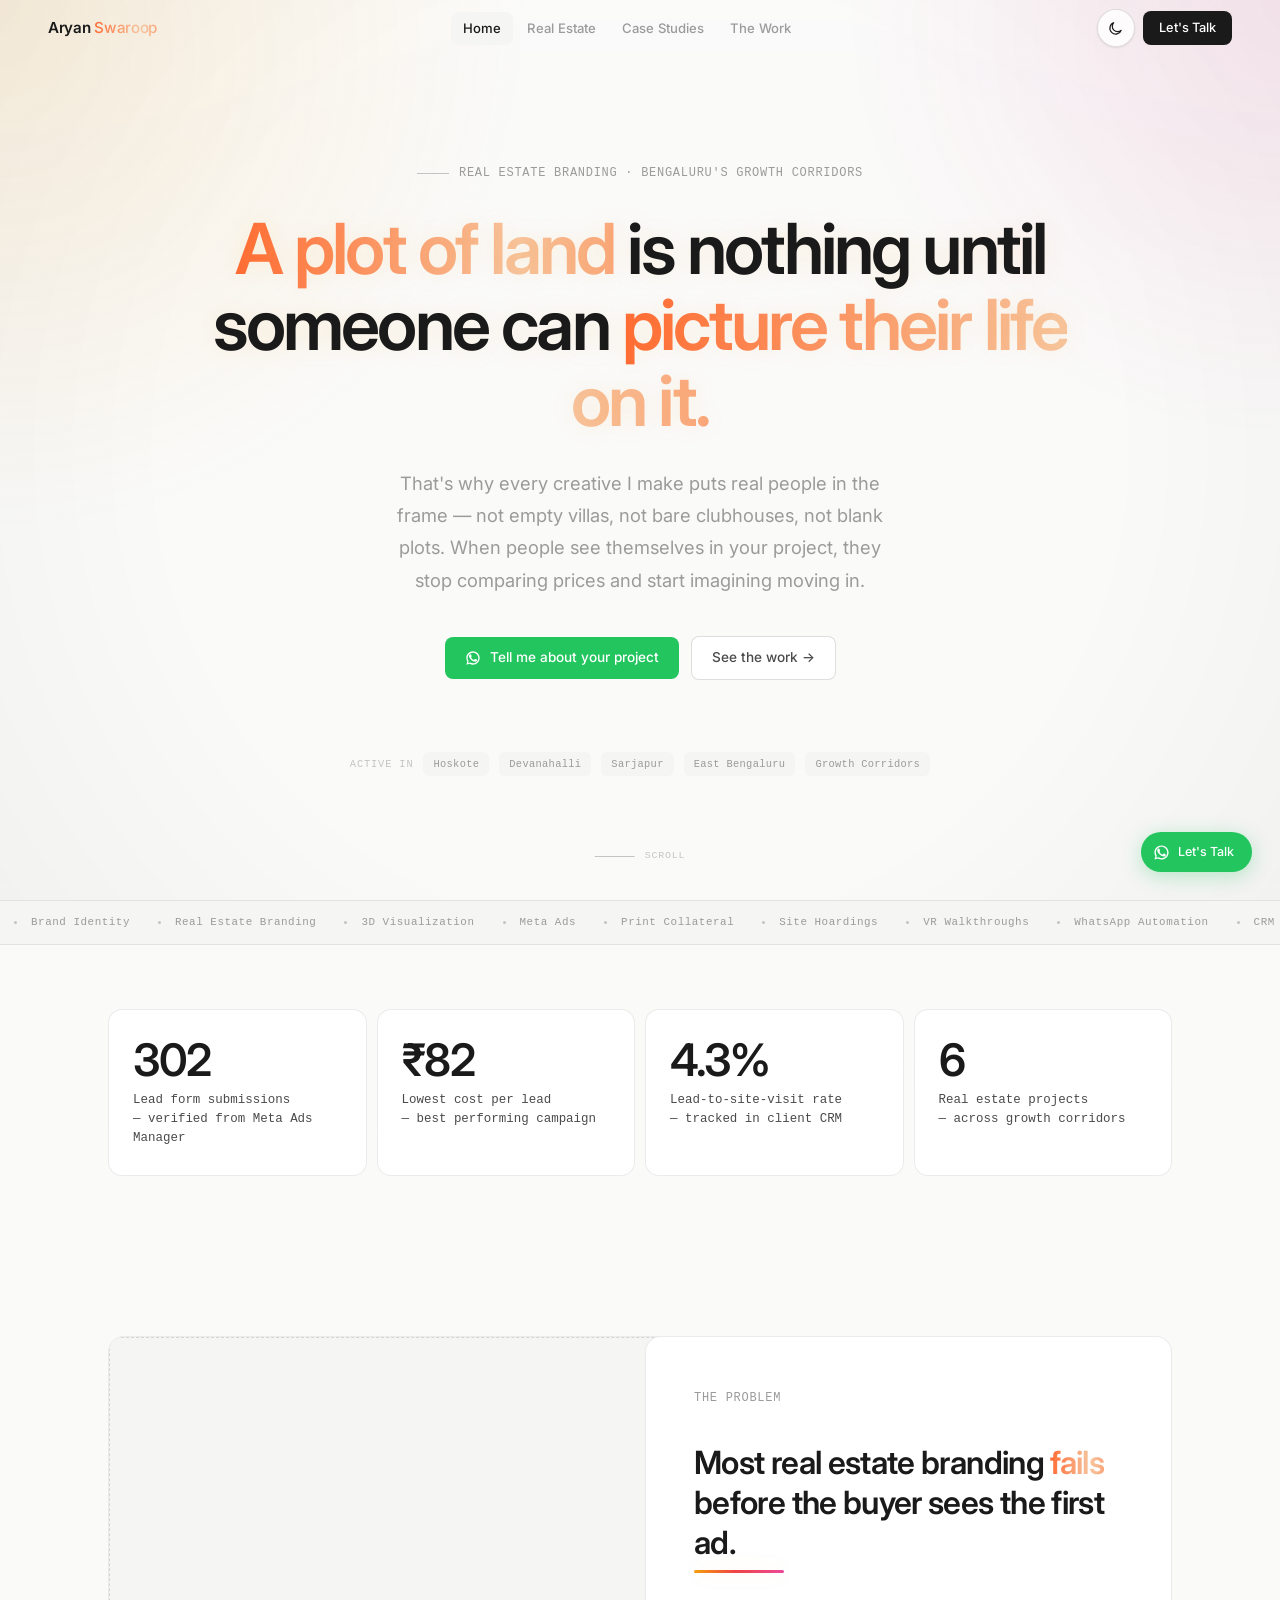
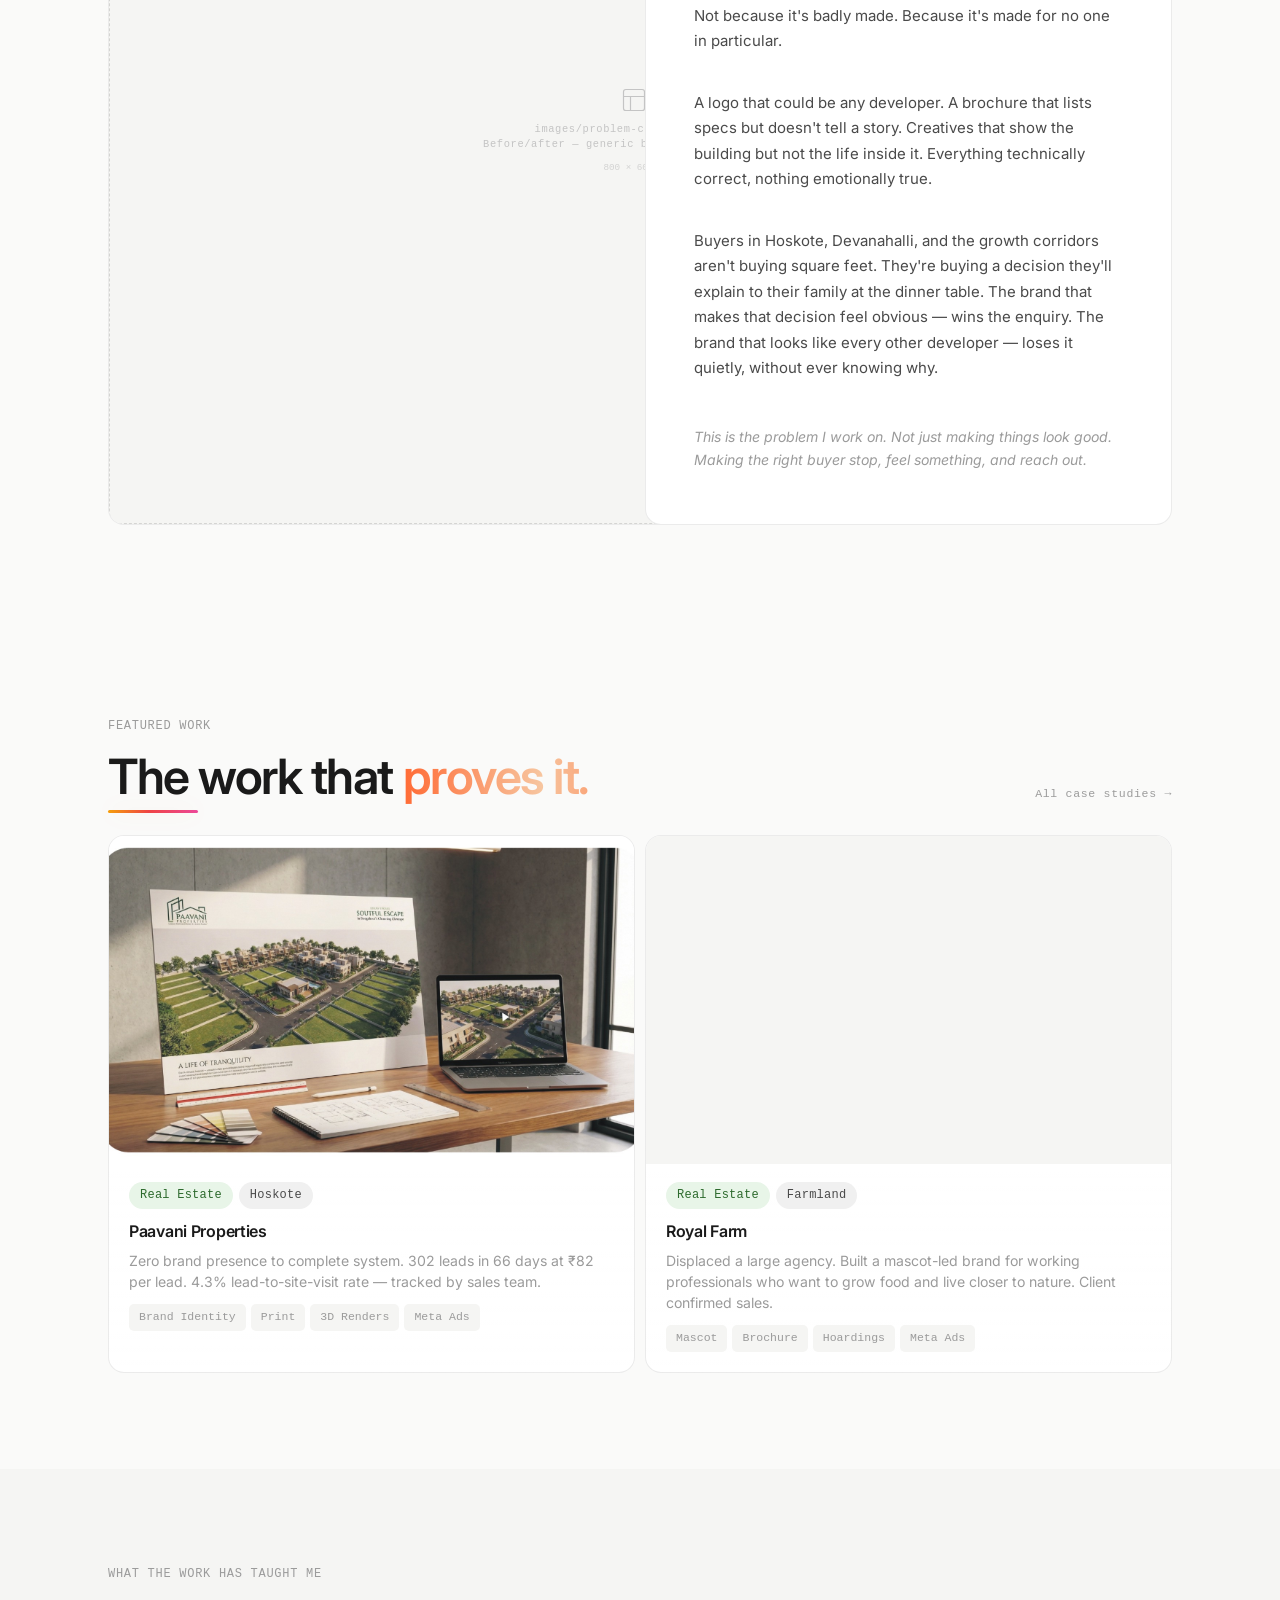
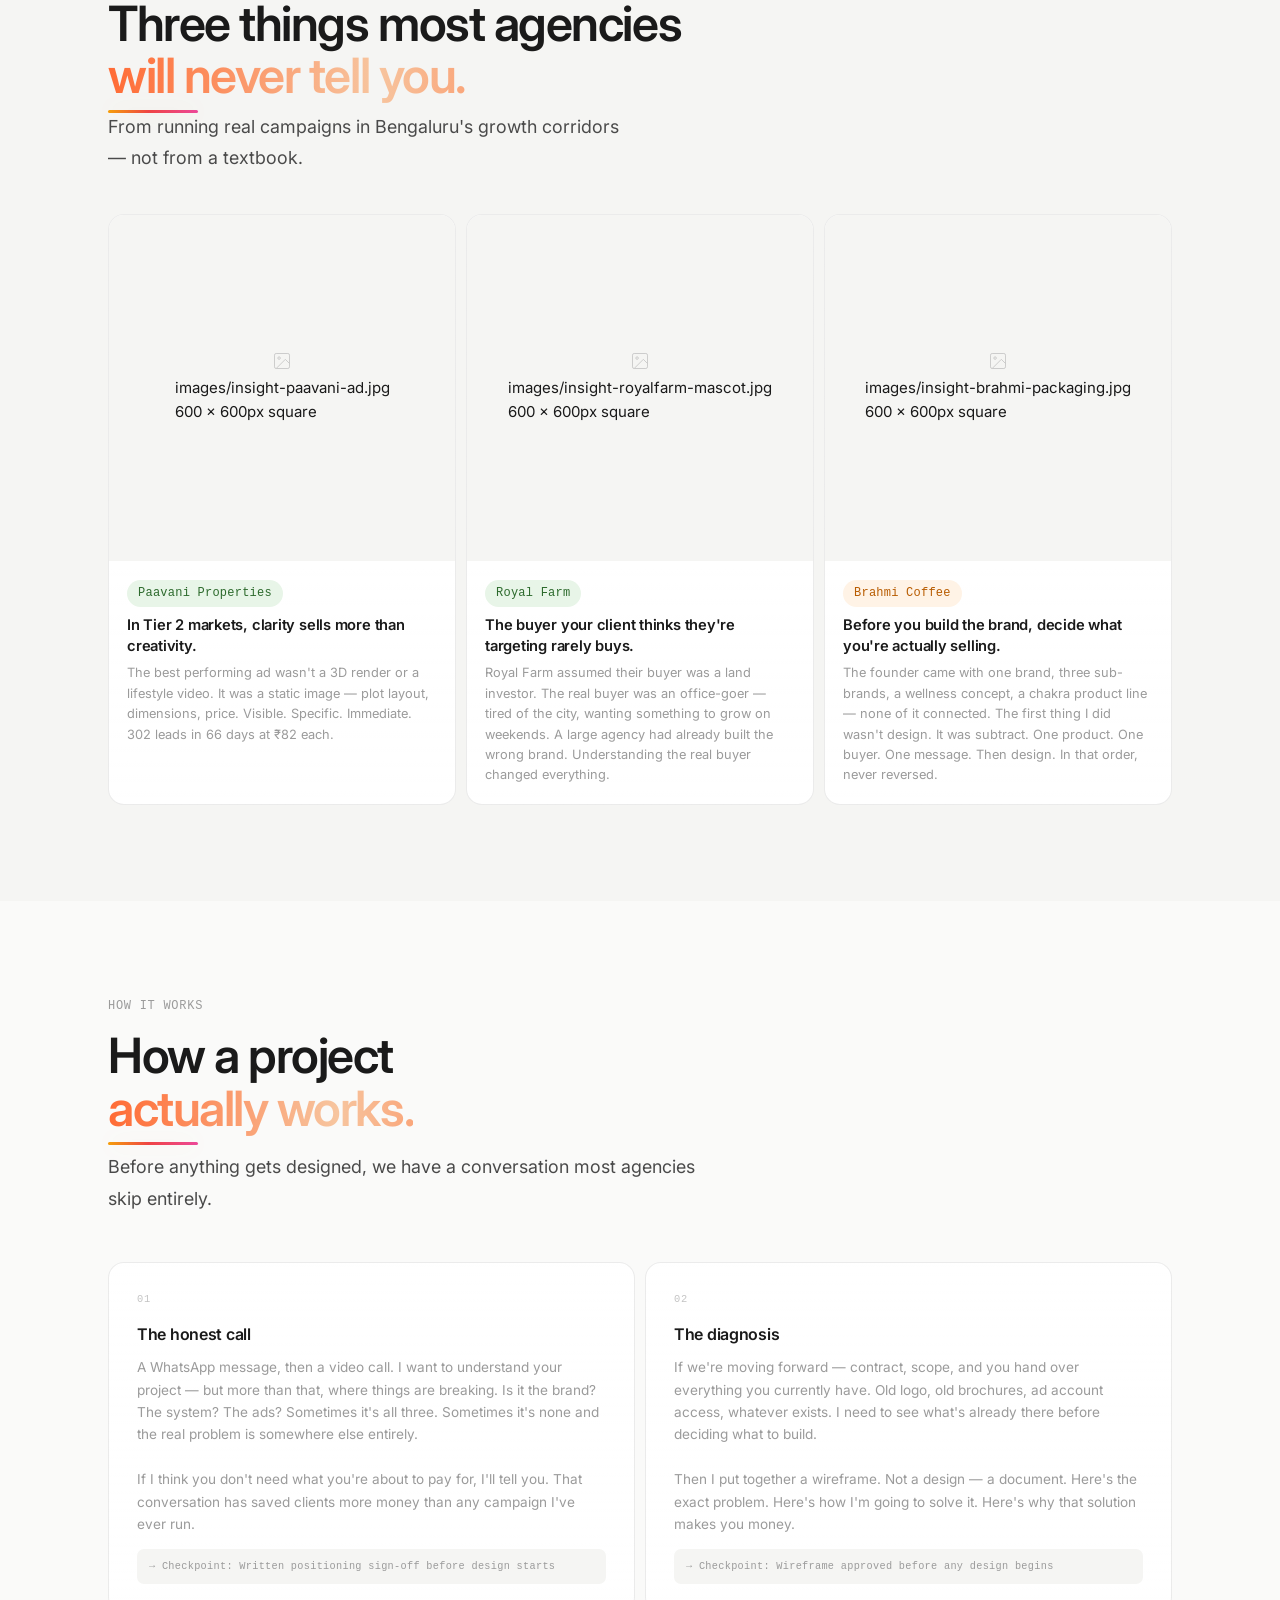
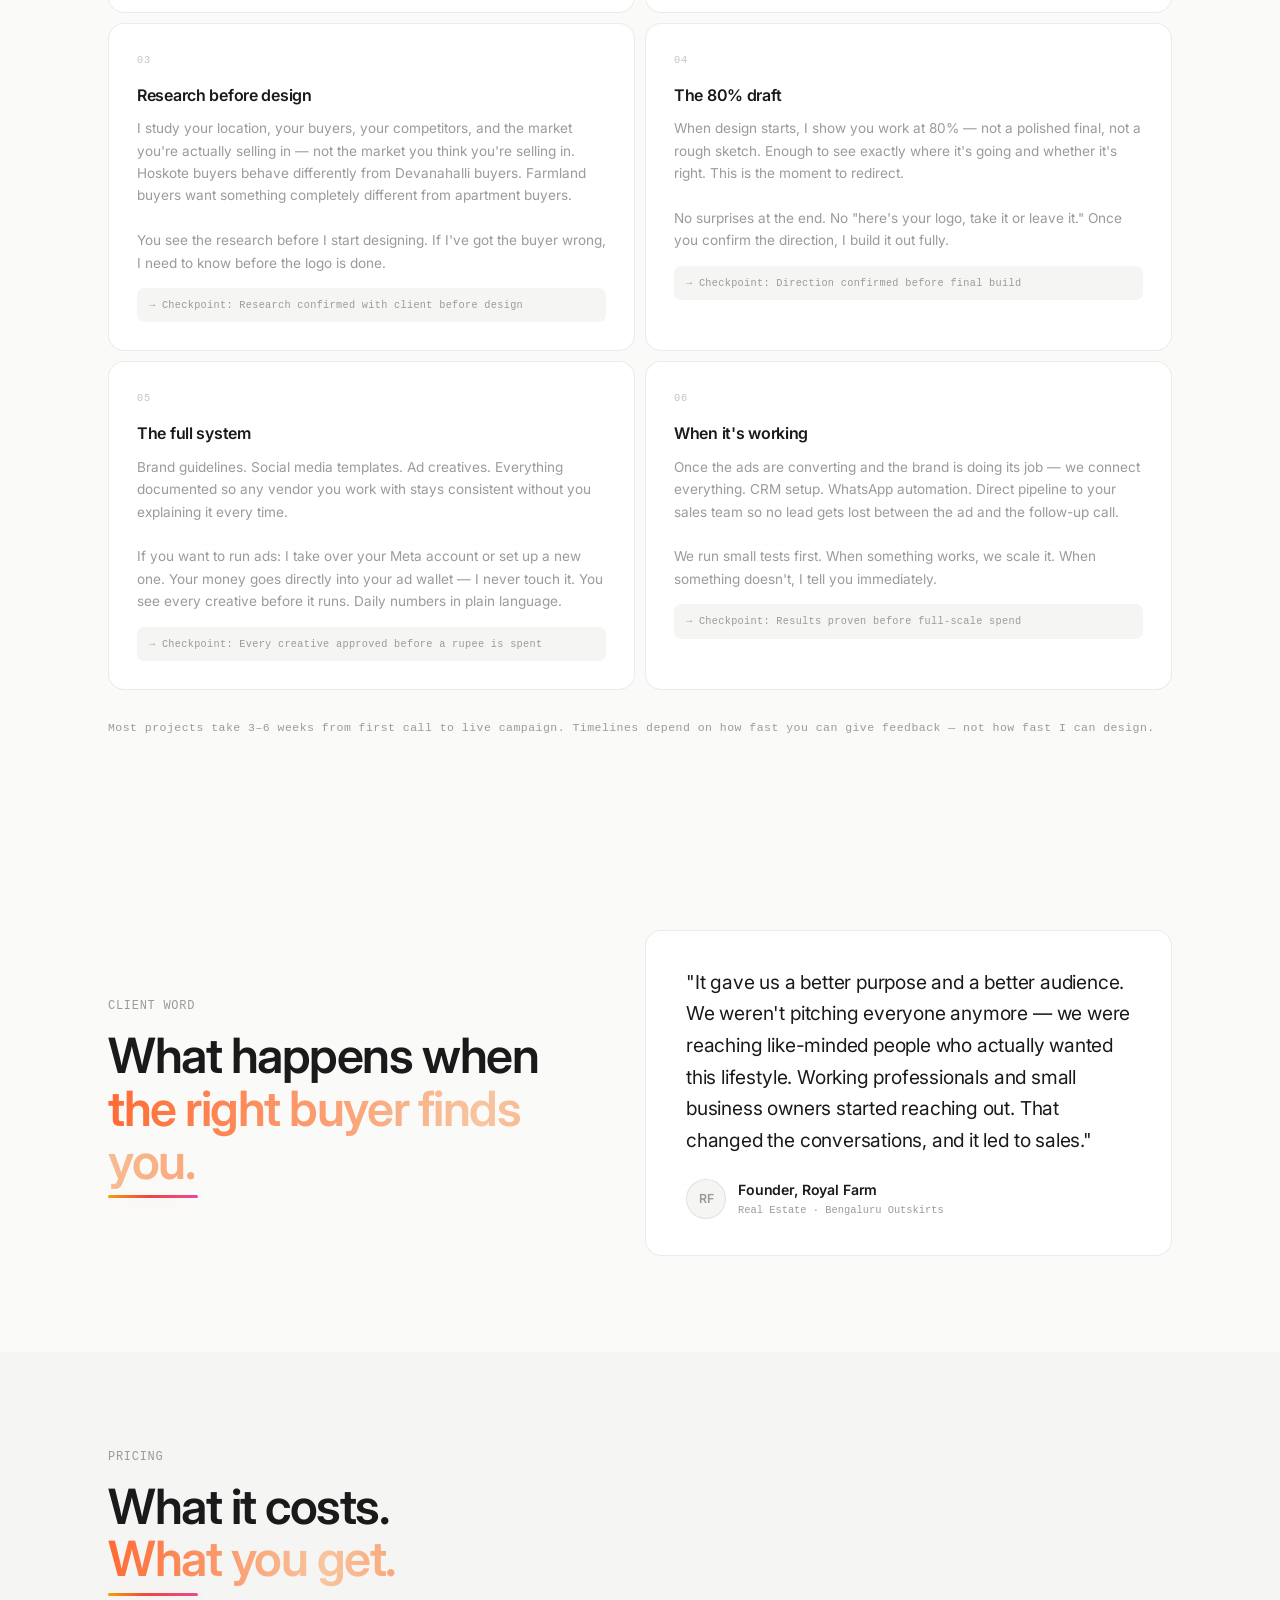
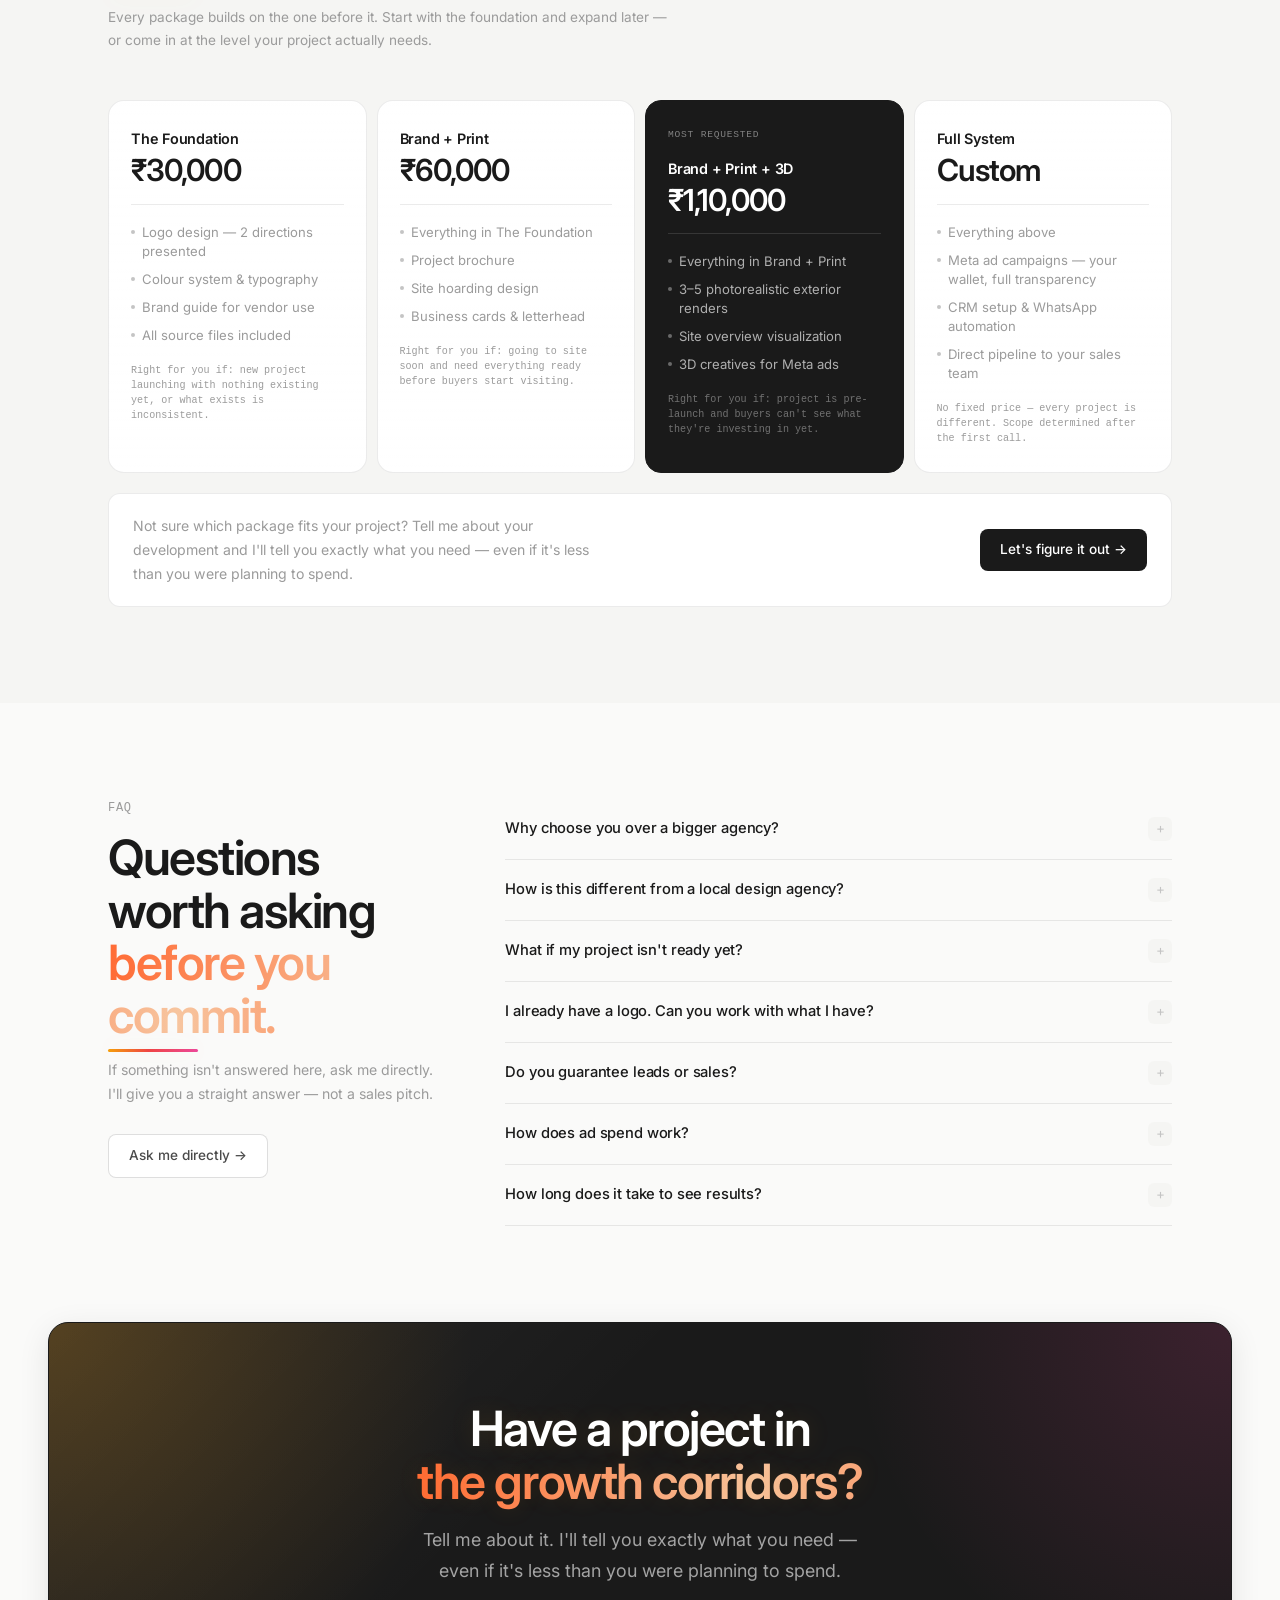
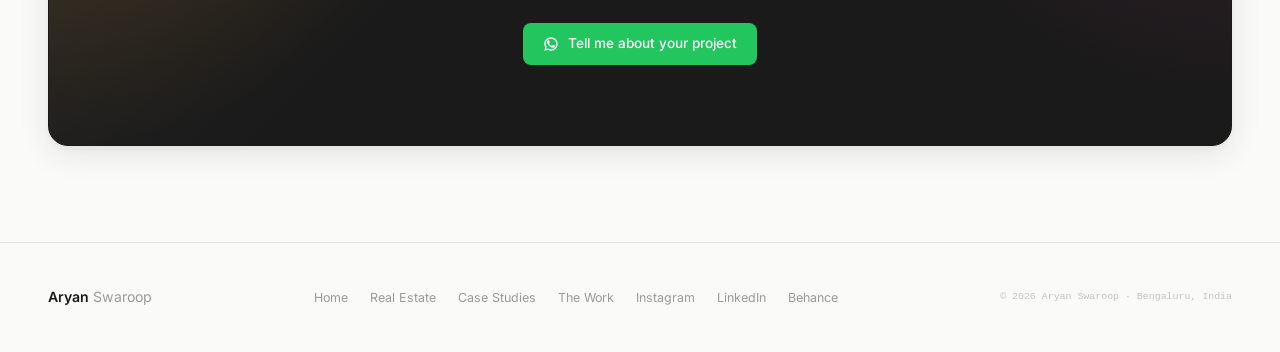
==== commit 27c2f2dd: "Refresh portfolio design and theme" ====
--- a/index.html
+++ b/index.html
@@ -298,6 +298,7 @@
     <a href="work.html">The Work</a>
   </nav>
   <div class="header-right">
+    <button class="theme-toggle" type="button" aria-label="Switch theme" aria-pressed="false"></button>
     <a href="https://wa.me/916364224230?text=Hi%20Aryan%2C%20I%20found%20your%20portfolio%20and%20I%27d%20like%20to%20discuss%20a%20project." target="_blank" rel="noopener" class="cta-btn">Let's Talk</a>
     <button class="burger" id="burger" aria-label="Open menu">
       <span></span><span></span><span></span>
@@ -316,8 +317,8 @@
       <span class="sec-label" style="margin:0;">Real Estate Branding · Bengaluru's Growth Corridors</span>
     </div>
 
-    <h1 class="hero-title reveal rd1">
-      A plot of land is nothing until someone can
+    <h1 class="hero-title headline-glow reveal rd1">
+      <span class="grad-text">A plot of land</span> is nothing until someone can
       <span class="grad-text">picture their life on it.</span>
     </h1>
 
@@ -405,8 +406,8 @@
 
       <div class="problem-content reveal rd1">
         <span class="sec-label">The Problem</span>
-        <h2 class="h3" style="font-size:clamp(1.4rem,2.5vw,2rem);margin-bottom:20px;">
-          Most real estate branding fails before the buyer sees the first ad.
+        <h2 class="h3 headline-accent" style="font-size:clamp(1.4rem,2.5vw,2rem);margin-bottom:20px;">
+          Most real estate branding <span class="grad-text">fails</span> before the buyer sees the first ad.
         </h2>
         <p style="margin-bottom:16px;">
           Not because it's badly made. Because it's made for no one in particular.
@@ -443,7 +444,7 @@
     <div class="featured-header reveal">
       <div>
         <span class="sec-label">Featured Work</span>
-        <h2 style="margin-top:6px;">The work that <em style="font-style:italic;color:var(--tx3);">proves it.</em></h2>
+        <h2 class="headline-accent" style="margin-top:6px;">The work that <span class="grad-text">proves it.</span></h2>
       </div>
       <a href="case-studies.html">All case studies →</a>
     </div>
@@ -503,7 +504,7 @@
   <div class="container">
 
     <span class="sec-label reveal">What the work has taught me</span>
-    <h2 class="reveal rd1" style="margin-bottom:8px;">Three things most agencies<br>will never tell you.</h2>
+    <h2 class="headline-accent reveal rd1" style="margin-bottom:8px;">Three things most agencies<br><span class="grad-text">will never tell you.</span></h2>
     <p class="lead reveal rd2" style="margin-bottom:40px;max-width:520px;">From running real campaigns in Bengaluru's growth corridors — not from a textbook.</p>
 
     <div class="insight-grid">
@@ -562,7 +563,7 @@
 
     <div class="process-header reveal">
       <span class="sec-label">How it works</span>
-      <h2 style="margin-top:6px;margin-bottom:16px;">How a project<br>actually works.</h2>
+      <h2 class="headline-accent" style="margin-top:6px;margin-bottom:16px;">How a project<br><span class="grad-text">actually works.</span></h2>
       <p class="lead">Before anything gets designed, we have a conversation most agencies skip entirely.</p>
     </div>
 
@@ -626,7 +627,7 @@
 
       <div class="testimonial-left reveal">
         <span class="sec-label">Client word</span>
-        <h2 style="margin-top:6px;">What happens when<br>the right buyer finds you.</h2>
+        <h2 class="headline-accent" style="margin-top:6px;">What happens when<br><span class="grad-text">the right buyer finds you.</span></h2>
       </div>
 
       <div class="reveal rd1">
@@ -662,7 +663,7 @@
 
     <div class="pricing-header reveal">
       <span class="sec-label">Pricing</span>
-      <h2 style="margin-top:6px;">What it costs.<br>What you get.</h2>
+      <h2 class="headline-accent" style="margin-top:6px;">What it costs.<br><span class="grad-text">What you get.</span></h2>
       <p class="pricing-note">Every package builds on the one before it. Start with the foundation and expand later — or come in at the level your project actually needs.</p>
     </div>
 
@@ -744,7 +745,7 @@
 
       <div class="faq-left reveal">
         <span class="sec-label">FAQ</span>
-        <h2 style="margin-top:6px;margin-bottom:16px;">Questions worth asking<br>before you commit.</h2>
+        <h2 class="headline-accent" style="margin-top:6px;margin-bottom:16px;">Questions worth asking<br><span class="grad-text">before you commit.</span></h2>
         <p style="font-size:.88rem;color:var(--tx3);line-height:1.7;">If something isn't answered here, ask me directly. I'll give you a straight answer — not a sales pitch.</p>
         <div style="margin-top:28px;">
           <a href="https://wa.me/916364224230?text=Hi%20Aryan%2C%20I%20have%20a%20question%20before%20getting%20started." target="_blank" rel="noopener" class="btn-secondary">Ask me directly →</a>
@@ -832,7 +833,7 @@
      S11 — CTA BAND
 ══════════════════════════════════════ -->
 <div class="cta-band reveal">
-  <h2>Have a project in<br>the growth corridors?</h2>
+  <h2 class="headline-glow">Have a project in<br><span class="grad-text">the growth corridors?</span></h2>
   <p class="lead">Tell me about it. I'll tell you exactly what you need —<br>even if it's less than you were planning to spend.</p>
   <a href="https://wa.me/916364224230?text=Hi%20Aryan%2C%20I%27d%20like%20to%20tell%20you%20about%20my%20project." target="_blank" rel="noopener" class="btn-wa">
     <svg viewBox="0 0 24 24" fill="white" width="16" height="16"><path d="M17.472 14.382c-.297-.149-1.758-.867-2.03-.967-.273-.099-.471-.148-.67.15-.197.297-.767.966-.94 1.164-.173.199-.347.223-.644.075-.297-.15-1.255-.463-2.39-1.475-.883-.788-1.48-1.761-1.653-2.059-.173-.297-.018-.458.13-.606.134-.133.298-.347.446-.52.149-.174.198-.298.298-.497.099-.198.05-.371-.025-.52-.075-.149-.669-1.612-.916-2.207-.242-.579-.487-.5-.669-.51-.173-.008-.371-.01-.57-.01-.198 0-.52.074-.792.372-.272.297-1.04 1.016-1.04 2.479 0 1.462 1.065 2.875 1.213 3.074.149.198 2.096 3.2 5.077 4.487.709.306 1.262.489 1.694.625.712.227 1.36.195 1.871.118.571-.085 1.758-.719 2.006-1.413.248-.694.248-1.289.173-1.413-.074-.124-.272-.198-.57-.347z"/><path d="M12 2C6.477 2 2 6.477 2 12c0 1.89.525 3.66 1.438 5.168L2 22l4.978-1.405A9.96 9.96 0 0012 22c5.523 0 10-4.477 10-10S17.523 2 12 2zm0 18a7.96 7.96 0 01-4.076-1.125l-.292-.174-3.035.857.844-3.083-.19-.3A7.96 7.96 0 014 12c0-4.411 3.589-8 8-8s8 3.589 8 8-3.589 8-8 8z"/></svg>
@@ -852,7 +853,7 @@
     <a href="work.html">The Work</a>
     <a href="https://www.instagram.com/arya.nswaroop/" target="_blank" rel="noopener">Instagram</a>
     <a href="https://www.linkedin.com/in/aryanswaroop/" target="_blank" rel="noopener">LinkedIn</a>
-    <a href="https://www.behance.net/keerthanswarup1" target="_blank" rel="noopener">Behance</a>
+    <a href="https://www.behance.net/Aryan-swaroop" target="_blank" rel="noopener">Behance</a>
   </nav>
   <p class="footer-copy">© 2026 Aryan Swaroop · Bengaluru, India</p>
 </footer>
--- a/style.css
+++ b/style.css
@@ -26,6 +26,43 @@
   --max:      1160px;
   --pad:      48px;
   --ease:     cubic-bezier(.16,1,.3,1);
+  --bg-ambient:
+    radial-gradient(circle at top left, rgba(245,158,11,.12), transparent 34%),
+    radial-gradient(circle at top right, rgba(236,72,153,.10), transparent 28%),
+    linear-gradient(180deg, rgba(255,255,255,.18), transparent 28%);
+  --surface-tint: linear-gradient(180deg, rgba(255,255,255,.88), rgba(255,255,255,.72));
+  --hero-glow: rgba(245,158,11,.12);
+  --solid-bg:  #1A1A1A;
+  --solid-fg:  #FFFFFF;
+  --strong-surface: #1A1A1A;
+  --strong-surface-border: #1A1A1A;
+}
+
+body.theme-dark{
+  --bg:       #09050f;
+  --bg-el:    #120a1f;
+  --bg-sub:   #1a102b;
+  --bg-hov:   #23143a;
+  --tx:       #F8F4FF;
+  --tx2:      #D6CAE9;
+  --tx3:      #A894C7;
+  --tx4:      #6E5A91;
+  --br:       rgba(190,160,255,.12);
+  --br2:      rgba(190,160,255,.2);
+  --sh-sm:    0 1px 3px rgba(0,0,0,.32),0 1px 2px rgba(0,0,0,.22);
+  --sh-md:    0 10px 30px rgba(0,0,0,.3),0 2px 6px rgba(150,84,255,.12);
+  --sh-lg:    0 18px 48px rgba(0,0,0,.38),0 6px 16px rgba(150,84,255,.16);
+  --sh-hov:   0 24px 60px rgba(0,0,0,.45),0 8px 24px rgba(150,84,255,.2);
+  --bg-ambient:
+    radial-gradient(circle at top left, rgba(145,70,255,.24), transparent 34%),
+    radial-gradient(circle at top right, rgba(236,72,153,.18), transparent 30%),
+    radial-gradient(circle at bottom center, rgba(59,7,100,.28), transparent 42%);
+  --surface-tint: linear-gradient(180deg, rgba(255,255,255,.03), rgba(255,255,255,.01));
+  --hero-glow: rgba(145,70,255,.2);
+  --solid-bg:  linear-gradient(135deg, #7C3AED 0%, #5B21B6 100%);
+  --solid-fg:  #FFFFFF;
+  --strong-surface: #120818;
+  --strong-surface-border: rgba(190,160,255,.22);
 }
 
 html{scroll-behavior:smooth;}
@@ -38,8 +75,28 @@
   -webkit-font-smoothing:antialiased;
   -moz-osx-font-smoothing:grayscale;
   opacity:0;
+  position:relative;
+  transition:background .35s ease,color .35s ease,opacity .35s ease;
 }
 body.page-exit{opacity:0;}
+body::before{
+  content:'';
+  position:fixed;
+  inset:0;
+  background:var(--bg-ambient);
+  pointer-events:none;
+  z-index:-2;
+}
+body::after{
+  content:'';
+  position:fixed;
+  inset:0;
+  background:
+    linear-gradient(transparent 0 95%, rgba(255,255,255,.02) 100%),
+    radial-gradient(circle at center, transparent 0 60%, rgba(0,0,0,.03) 100%);
+  pointer-events:none;
+  z-index:-1;
+}
 
 /* ── LAYOUT ── */
 .container{max-width:var(--max);margin:0 auto;padding:0 var(--pad);}
@@ -69,6 +126,23 @@
   0%{background-position:0% 50%;}
   100%{background-position:300% 50%;}
 }
+.headline-accent{
+  position:relative;
+}
+.headline-accent::after{
+  content:'';
+  position:absolute;
+  left:0;
+  bottom:-10px;
+  width:90px;
+  height:3px;
+  border-radius:999px;
+  background:linear-gradient(90deg,#F59E0B 0%,#EF4444 45%,#EC4899 100%);
+  box-shadow:0 0 24px var(--hero-glow);
+}
+.headline-glow{
+  text-shadow:0 0 24px var(--hero-glow);
+}
 
 /* ── PILLS ── */
 .pill{display:inline-flex;align-items:center;gap:5px;font-size:12px;font-weight:500;padding:4px 11px;border-radius:100px;font-family:var(--mono);letter-spacing:.02em;}
@@ -79,6 +153,13 @@
 .pill-edu  {background:#F0EAFF;color:#6B3ACC;}
 .pill-health{background:#FFE8EC;color:#CC2D4A;}
 .pill-farm {background:#E8F5E8;color:#2D6A2D;}
+body.theme-dark .pill-re{background:rgba(34,197,94,.15);color:#9BFFB6;}
+body.theme-dark .pill-brand{background:rgba(99,102,241,.18);color:#C8CEFF;}
+body.theme-dark .pill-food{background:rgba(245,158,11,.16);color:#FFD08A;}
+body.theme-dark .pill-sec{background:rgba(255,255,255,.08);color:#E3D8F4;}
+body.theme-dark .pill-edu{background:rgba(168,85,247,.18);color:#E8C9FF;}
+body.theme-dark .pill-health{background:rgba(244,63,94,.18);color:#FFB7C5;}
+body.theme-dark .pill-farm{background:rgba(16,185,129,.16);color:#A7FFE0;}
 
 /* ── SECTION LABEL ── */
 .sec-label{font-family:var(--mono);font-size:12px;font-weight:500;letter-spacing:.06em;text-transform:uppercase;color:var(--tx3);margin-bottom:14px;display:block;}
@@ -92,13 +173,21 @@
   transition:background .3s,box-shadow .3s;
 }
 .site-header.scrolled{
-  background:rgba(250,250,249,.88);
+  background:color-mix(in srgb, var(--bg) 82%, transparent);
   backdrop-filter:blur(20px) saturate(180%);
   -webkit-backdrop-filter:blur(20px) saturate(180%);
   box-shadow:0 1px 0 var(--br);
 }
 .logo{font-size:.95rem;font-weight:600;color:var(--tx);letter-spacing:-.02em;}
-.logo span{color:var(--tx3);font-weight:400;}
+.logo span{
+  font-weight:500;
+  background: linear-gradient(90deg,#FF6B35 0%,#F7C59F 25%,#FF6B35 50%,#E63946 75%,#FF6B35 100%);
+  background-size:300% 100%;
+  -webkit-background-clip:text;
+  -webkit-text-fill-color:transparent;
+  background-clip:text;
+  animation:gradShift 4s linear infinite;
+}
 .desktop-nav{display:flex;align-items:center;gap:2px;}
 .desktop-nav a{
   font-size:.82rem;font-weight:500;color:var(--tx3);
@@ -108,9 +197,32 @@
 .desktop-nav a:hover{color:var(--tx);background:var(--bg-hov);}
 .desktop-nav a.active{color:var(--tx);background:var(--bg-sub);}
 .header-right{display:flex;align-items:center;gap:8px;}
+.theme-toggle{
+  width:38px;
+  height:38px;
+  border:1px solid var(--br2);
+  border-radius:999px;
+  background:color-mix(in srgb, var(--bg-el) 82%, transparent);
+  color:var(--tx);
+  display:inline-flex;
+  align-items:center;
+  justify-content:center;
+  box-shadow:var(--sh-sm);
+  transition:transform .2s var(--ease),box-shadow .2s var(--ease),border-color .2s,background .2s ease;
+}
+.theme-toggle:hover{
+  transform:translateY(-1px);
+  box-shadow:var(--sh-md);
+  border-color:var(--br2);
+}
+.theme-toggle svg{
+  width:16px;
+  height:16px;
+  stroke:currentColor;
+}
 .cta-btn{
   font-size:.8rem;font-weight:500;color:#fff;
-  background:var(--tx);padding:7px 16px;border-radius:8px;
+  color:var(--solid-fg);background:var(--solid-bg);padding:7px 16px;border-radius:8px;
   transition:opacity .15s,transform .2s var(--ease);
 }
 .cta-btn:hover{opacity:.82;transform:translateY(-1px);}
@@ -122,6 +234,7 @@
 .mob-overlay{
   position:fixed;inset:0;z-index:200;
   background:var(--bg);
+  background-image:var(--bg-ambient);
   display:flex;flex-direction:column;align-items:center;justify-content:center;gap:6px;
   transform:translateY(-100%);
   transition:transform .45s var(--ease);
@@ -143,7 +256,7 @@
 .mob-nav a:hover{color:var(--tx);background:var(--bg-hov);}
 .mob-cta{
   margin-top:14px;font-size:.85rem!important;font-weight:500!important;
-  color:#fff!important;background:var(--tx);
+  color:var(--solid-fg)!important;background:var(--solid-bg);
   padding:11px 28px!important;border-radius:9px!important;
 }
 .no-scroll{overflow:hidden;}
@@ -151,7 +264,7 @@
 /* ── BUTTONS ── */
 .btn-primary{
   display:inline-flex;align-items:center;gap:8px;
-  font-size:.85rem;font-weight:500;color:#fff;background:var(--tx);
+  font-size:.85rem;font-weight:500;color:var(--solid-fg);background:var(--solid-bg);
   padding:10px 20px;border-radius:8px;
   transition:opacity .15s,transform .2s var(--ease),box-shadow .2s;
 }
@@ -199,6 +312,7 @@
 .stat-card{
   background:var(--bg-el);border:1px solid var(--br);border-radius:14px;
   padding:28px 24px;
+  background-image:var(--surface-tint);
   transition:box-shadow .25s var(--ease),transform .25s var(--ease);
 }
 .stat-card:hover{box-shadow:var(--sh-hov);transform:translateY(-2px);}
@@ -211,6 +325,7 @@
 /* ── NOTION CARD ── */
 .n-card{
   background:var(--bg-el);border:1px solid var(--br);border-radius:14px;
+  background-image:var(--surface-tint);
   transition:box-shadow .25s var(--ease),transform .25s var(--ease),border-color .2s;
 }
 .n-card:hover{box-shadow:var(--sh-hov);transform:translateY(-3px);border-color:var(--br2);}
@@ -220,6 +335,7 @@
 .work-card{
   background:var(--bg-el);border:1px solid var(--br);border-radius:16px;
   overflow:hidden;cursor:pointer;display:block;
+  background-image:var(--surface-tint);
   transition:box-shadow .25s var(--ease),transform .25s var(--ease),border-color .2s;
 }
 .work-card:hover{box-shadow:var(--sh-hov);transform:translateY(-4px);border-color:var(--br2);}
@@ -270,6 +386,7 @@
 .insight-card{
   background:var(--bg-el);border:1px solid var(--br);border-radius:16px;
   overflow:hidden;
+  background-image:var(--surface-tint);
   transition:box-shadow .25s var(--ease),transform .25s var(--ease);
 }
 .insight-card:hover{box-shadow:var(--sh-hov);transform:translateY(-3px);}
@@ -290,6 +407,7 @@
 .process-step{
   background:var(--bg-el);border:1px solid var(--br);border-radius:16px;
   padding:28px;
+  background-image:var(--surface-tint);
   transition:box-shadow .25s var(--ease),transform .25s var(--ease);
 }
 .process-step:hover{box-shadow:var(--sh-hov);transform:translateY(-3px);}
@@ -306,6 +424,7 @@
 .testimonial-wrap{
   background:var(--bg-el);border:1px solid var(--br);border-radius:16px;
   padding:36px 40px;
+  background-image:var(--surface-tint);
   transition:box-shadow .25s;
 }
 .testimonial-wrap:hover{box-shadow:var(--sh-md);}
@@ -330,10 +449,11 @@
 .pricing-card{
   background:var(--bg-el);border:1px solid var(--br);border-radius:16px;
   padding:26px 22px;
+  background-image:var(--surface-tint);
   transition:box-shadow .25s var(--ease),transform .25s var(--ease);
 }
 .pricing-card:hover{box-shadow:var(--sh-hov);transform:translateY(-3px);}
-.pricing-card.featured{background:var(--tx);border-color:var(--tx);}
+.pricing-card.featured{background:var(--strong-surface);border-color:var(--strong-surface-border);}
 .pricing-card.featured:hover{box-shadow:0 16px 48px rgba(0,0,0,.2);}
 .feat-badge{font-family:var(--mono);font-size:.6rem;color:rgba(255,255,255,.45);letter-spacing:.08em;text-transform:uppercase;margin-bottom:14px;}
 .pkg-name{font-size:.9rem;font-weight:600;color:var(--tx);letter-spacing:-.015em;margin-bottom:5px;}
@@ -383,6 +503,7 @@
 .problem-content{
   background:var(--bg-el);border:1px solid var(--br);
   border-radius:16px;padding:52px 48px;
+  background-image:var(--surface-tint);
   display:flex;flex-direction:column;justify-content:center;gap:20px;
 }
 
@@ -401,6 +522,7 @@
 .about-content{
   background:var(--bg-el);border:1px solid var(--br);
   border-radius:16px;padding:40px;
+  background-image:var(--surface-tint);
 }
 
 /* ── RE HERO (real estate page) ── */
@@ -409,6 +531,7 @@
 .re-svc{
   background:var(--bg-el);border:1px solid var(--br);border-radius:14px;
   padding:24px;
+  background-image:var(--surface-tint);
   transition:box-shadow .25s var(--ease),transform .25s var(--ease);
 }
 .re-svc:hover{box-shadow:var(--sh-hov);transform:translateY(-3px);}
@@ -423,6 +546,7 @@
 .why-point{
   background:var(--bg-el);border:1px solid var(--br);border-radius:14px;
   padding:28px;
+  background-image:var(--surface-tint);
   transition:box-shadow .25s var(--ease),transform .25s var(--ease);
 }
 .why-point:hover{box-shadow:var(--sh-hov);transform:translateY(-3px);}
@@ -443,6 +567,7 @@
 .cs-index-name{font-size:.88rem;font-weight:600;color:var(--tx);letter-spacing:-.015em;margin-bottom:5px;}
 .cs-block{
   background:var(--bg-el);border:1px solid var(--br);border-radius:20px;
+  background-image:var(--surface-tint);
   overflow:hidden;margin-bottom:12px;
 }
 .cs-block-header{padding:40px 48px 32px;border-bottom:1px solid var(--br);}
@@ -510,14 +635,19 @@
   cursor:pointer;transition:all .15s;
 }
 .filter-btn:hover{color:var(--tx);border-color:var(--br2);}
-.filter-btn.active{background:var(--tx);color:#fff;border-color:var(--tx);}
+.filter-btn.active{background:var(--solid-bg);color:var(--solid-fg);border-color:transparent;}
 .work-grid-3{display:grid;grid-template-columns:repeat(3,1fr);gap:10px;}
 
 /* ── CTA BAND ── */
 .cta-band{
-  background:var(--tx);border-radius:20px;
+  background:var(--strong-surface);border:1px solid var(--strong-surface-border);border-radius:20px;
+  background-image:
+    radial-gradient(circle at top left, rgba(245,158,11,.22), transparent 34%),
+    radial-gradient(circle at top right, rgba(236,72,153,.16), transparent 30%),
+    linear-gradient(135deg, rgba(255,255,255,.06), transparent 40%);
   padding:80px 64px;text-align:center;
   margin:0 var(--pad) 96px;
+  box-shadow:var(--sh-lg);
 }
 .cta-band h2{color:#fff;}
 .cta-band .lead{color:rgba(255,255,255,.6);margin:16px 0 36px;}
@@ -577,4 +707,5 @@
   .cs-next{padding:16px 24px;}
   .cs-meta{grid-template-columns:1fr 1fr;}
   .problem-content{padding:32px 28px;}
-}
+  .theme-toggle{width:36px;height:36px;}
+}
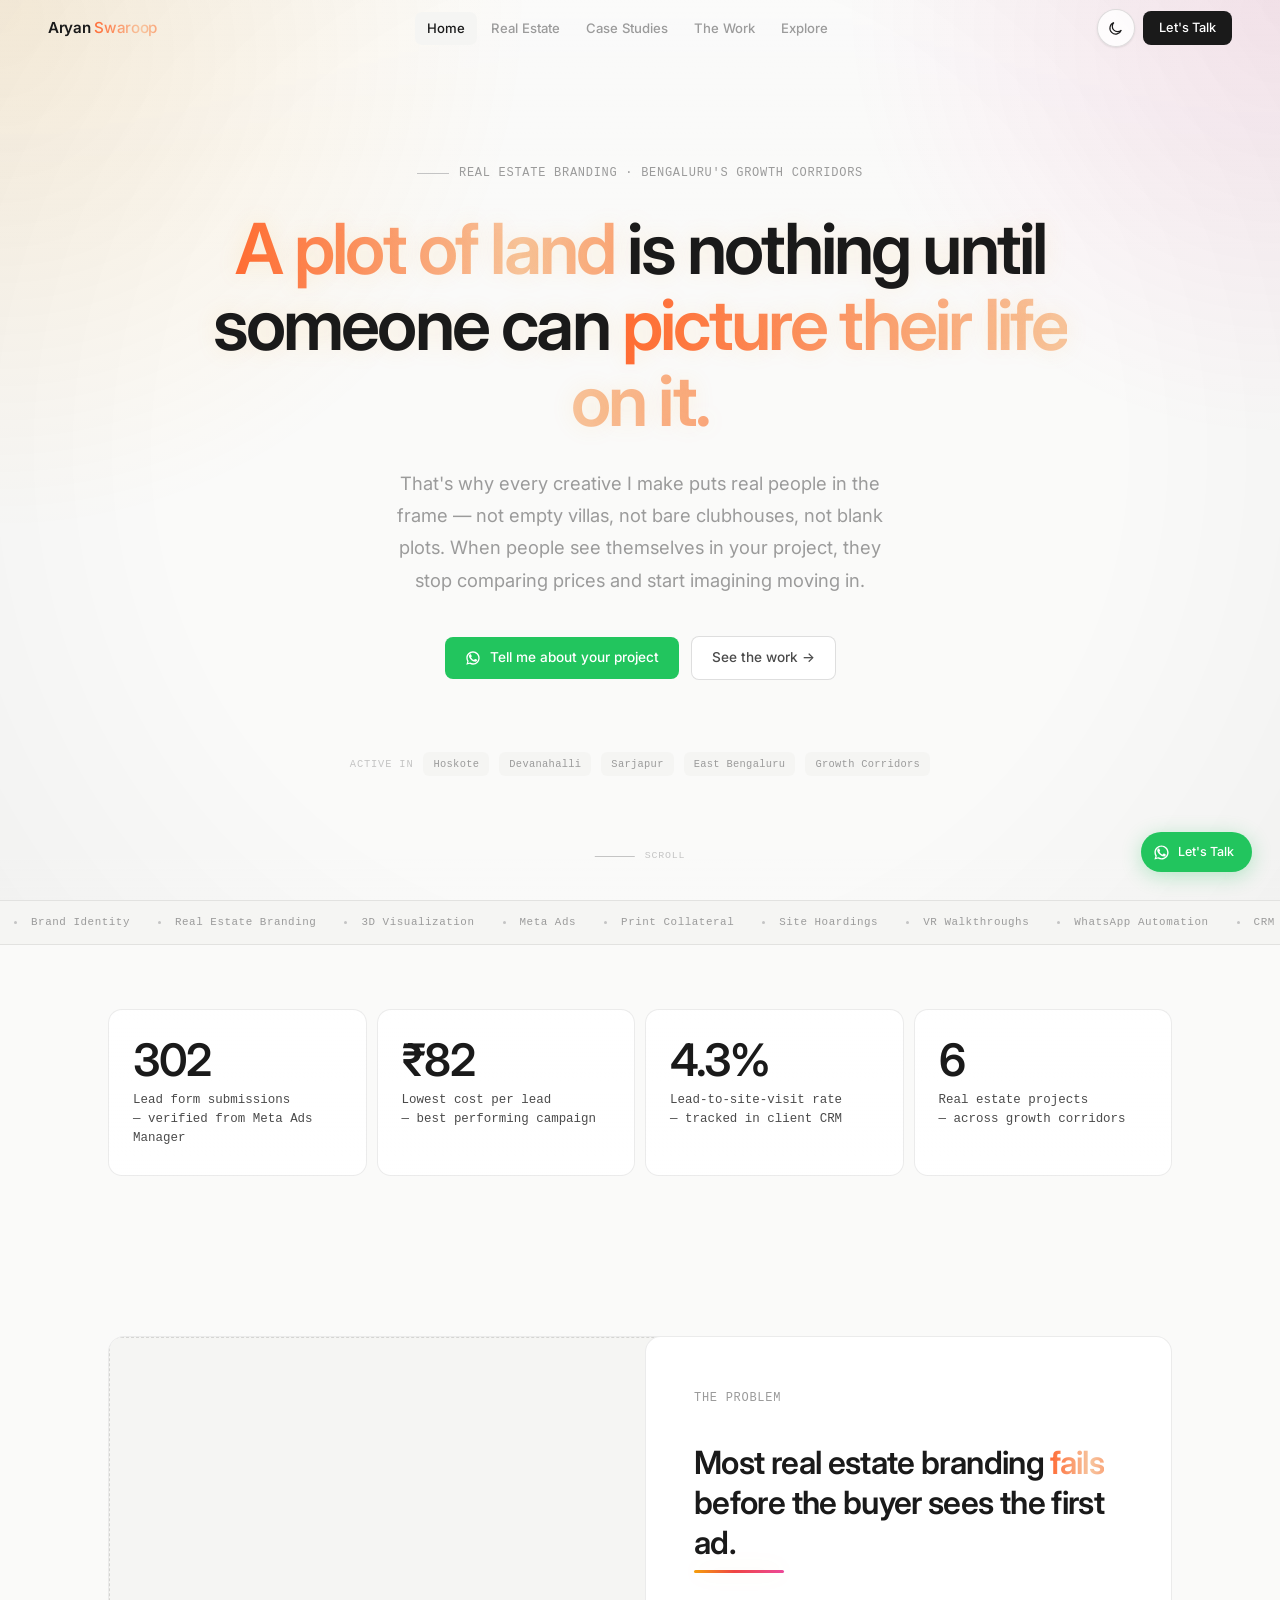
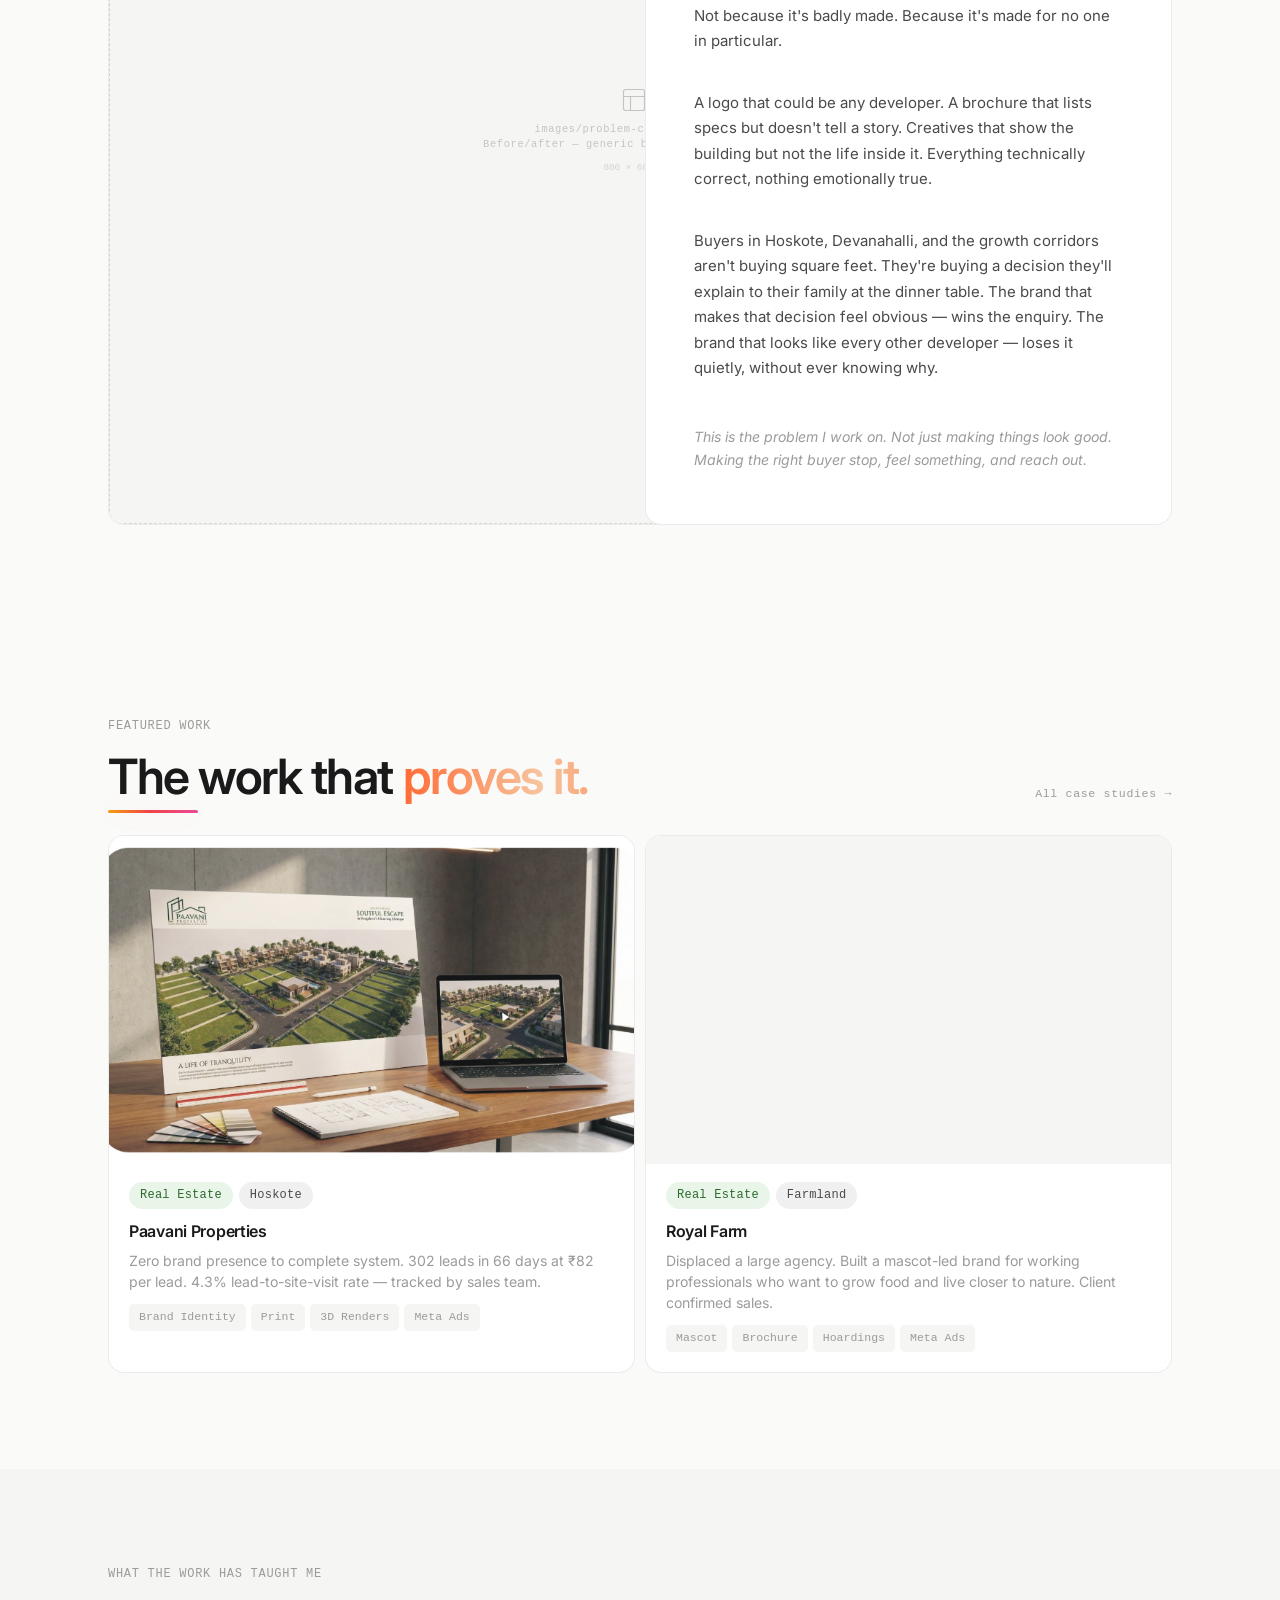
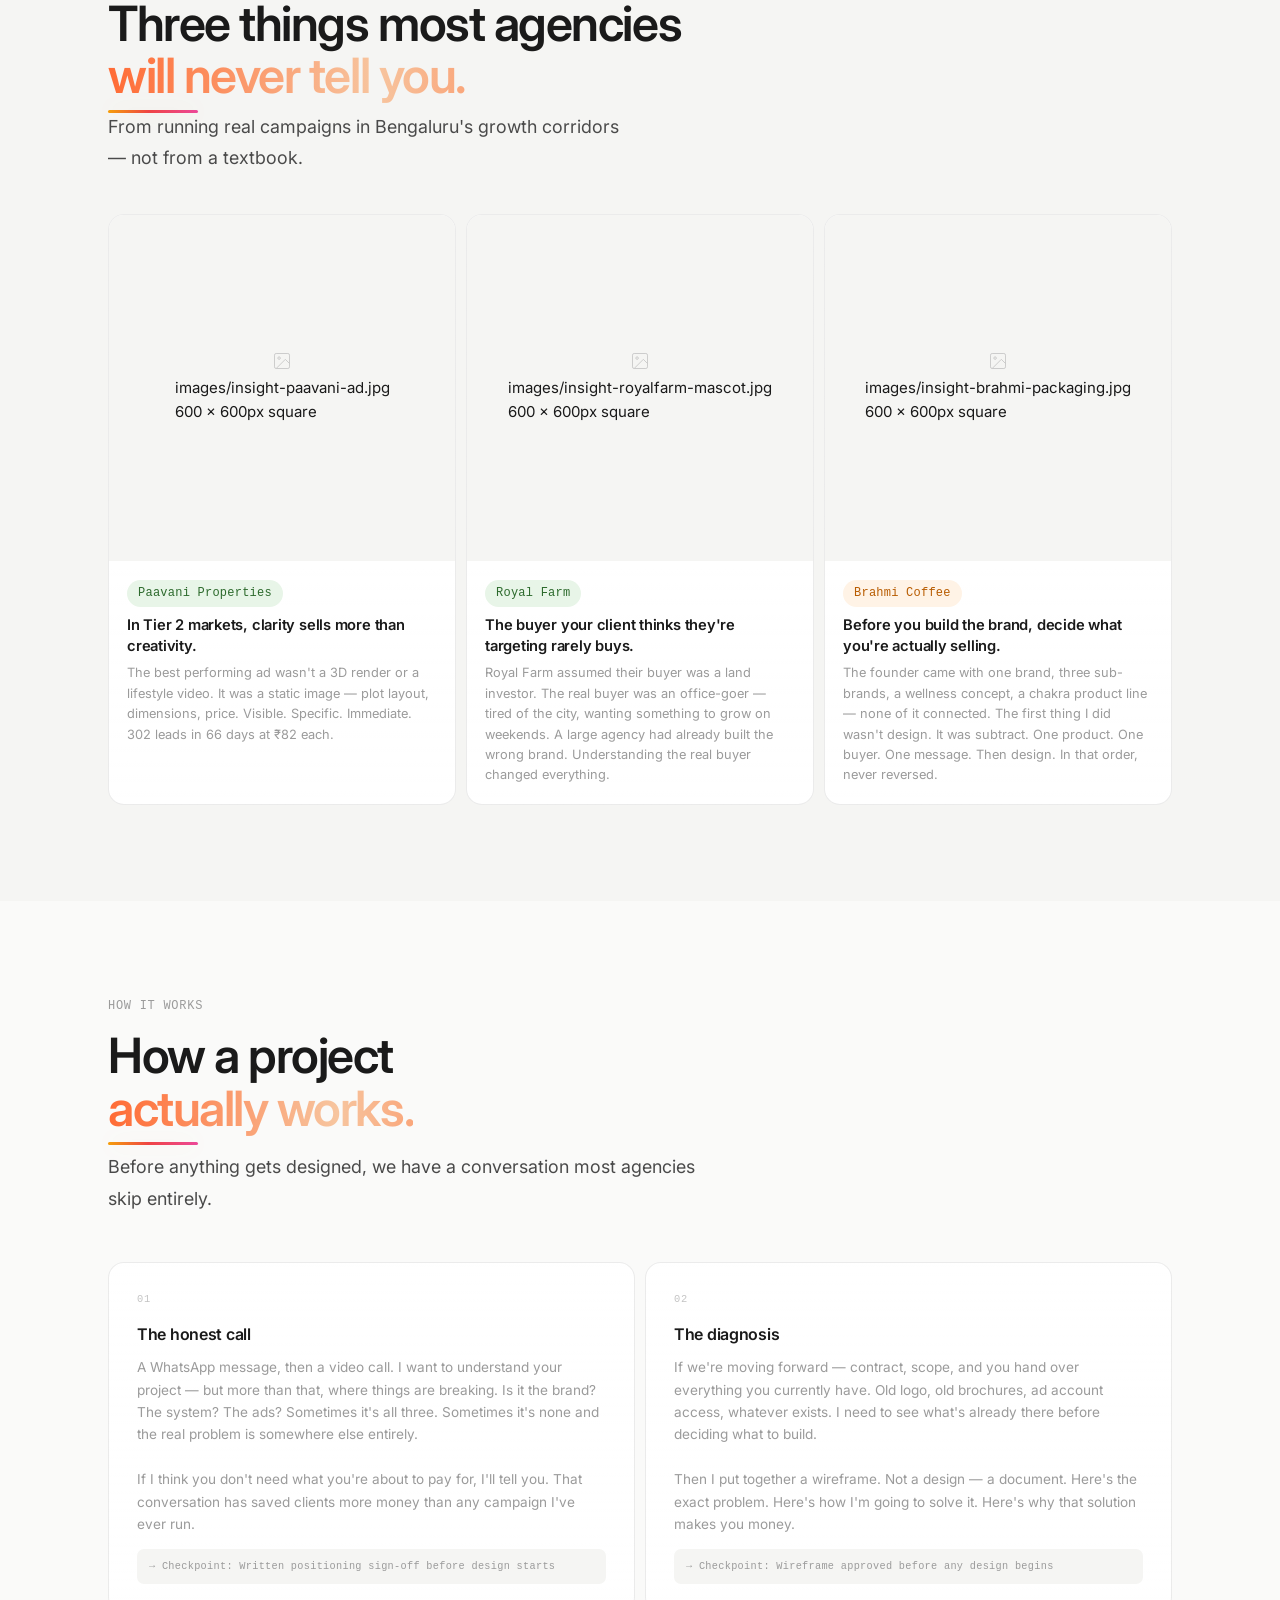
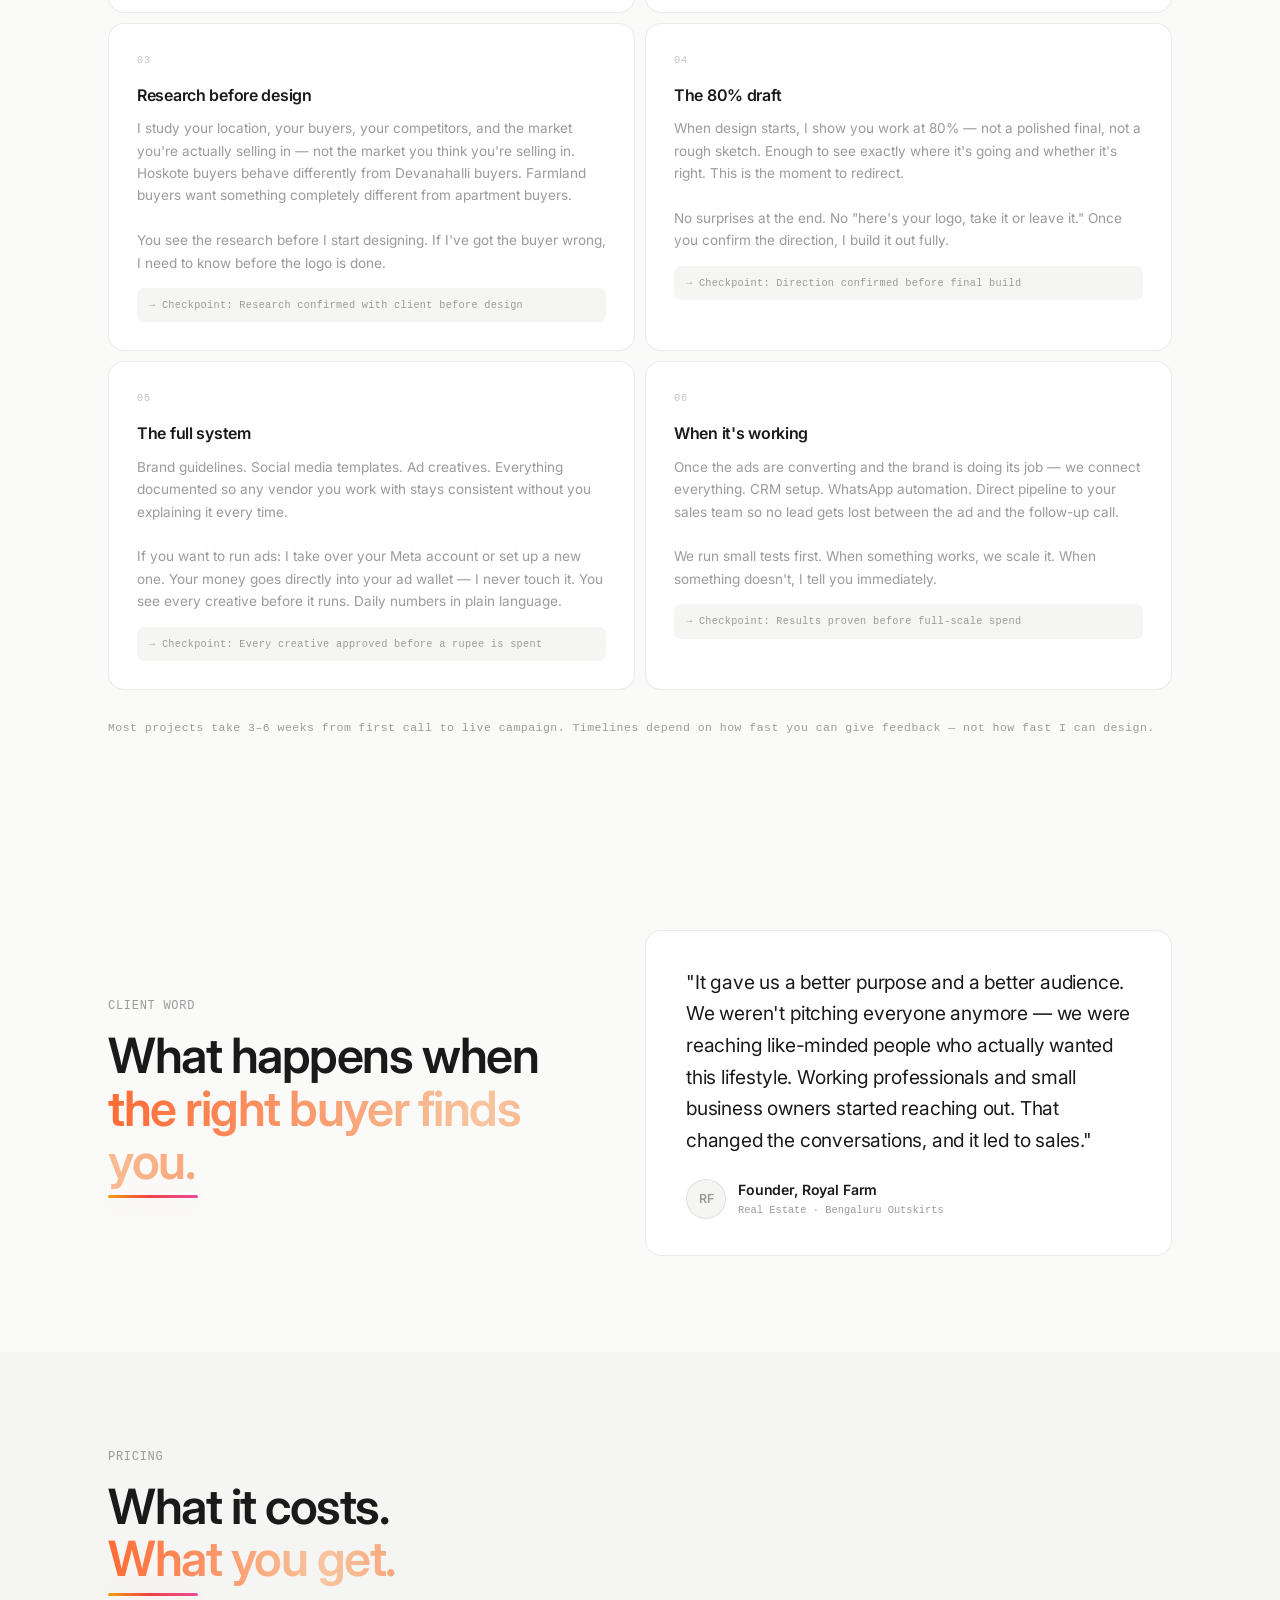
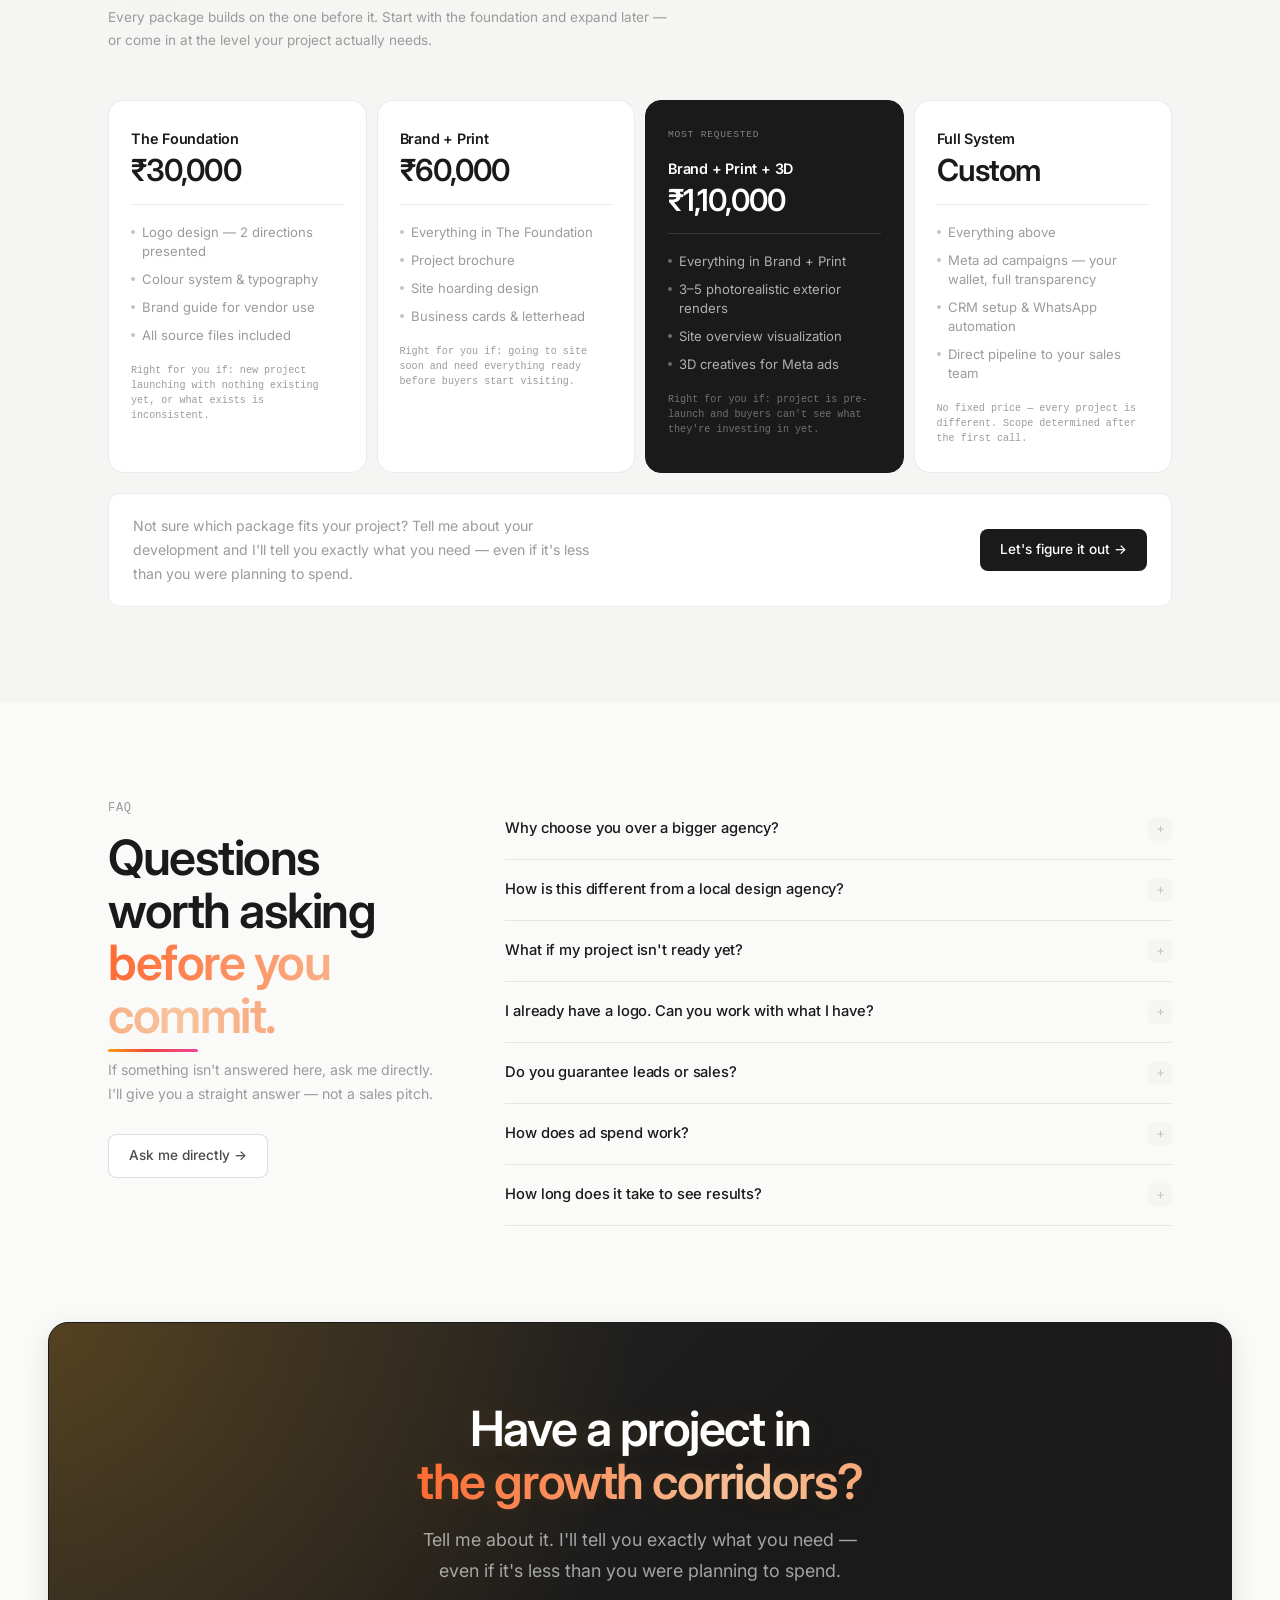
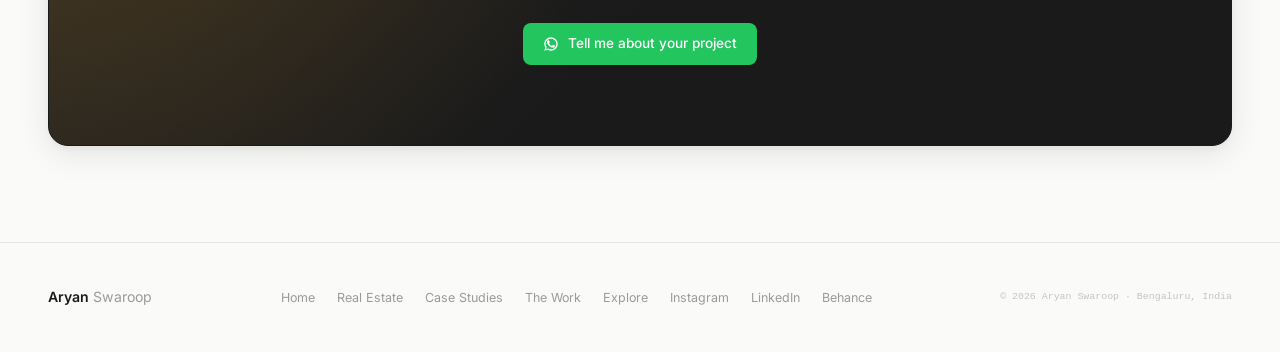
==== commit ba734edd: "Add explore page and smooth site motion" ====
--- a/index.html
+++ b/index.html
@@ -284,6 +284,7 @@
     <a href="real-estate.html" onclick="closeMob()">Real Estate</a>
     <a href="case-studies.html" onclick="closeMob()">Case Studies</a>
     <a href="work.html" onclick="closeMob()">The Work</a>
+    <a href="explore.html" onclick="closeMob()">Explore</a>
     <a href="https://wa.me/916364224230?text=Hi%20Aryan%2C%20I%20found%20your%20portfolio%20and%20I%27d%20like%20to%20discuss%20a%20project." target="_blank" rel="noopener" class="mob-cta" onclick="closeMob()">Let's Talk ↗</a>
   </nav>
 </div>
@@ -296,6 +297,7 @@
     <a href="real-estate.html">Real Estate</a>
     <a href="case-studies.html">Case Studies</a>
     <a href="work.html">The Work</a>
+    <a href="explore.html">Explore</a>
   </nav>
   <div class="header-right">
     <button class="theme-toggle" type="button" aria-label="Switch theme" aria-pressed="false"></button>
@@ -851,6 +853,7 @@
     <a href="real-estate.html">Real Estate</a>
     <a href="case-studies.html">Case Studies</a>
     <a href="work.html">The Work</a>
+    <a href="explore.html">Explore</a>
     <a href="https://www.instagram.com/arya.nswaroop/" target="_blank" rel="noopener">Instagram</a>
     <a href="https://www.linkedin.com/in/aryanswaroop/" target="_blank" rel="noopener">LinkedIn</a>
     <a href="https://www.behance.net/Aryan-swaroop" target="_blank" rel="noopener">Behance</a>
--- a/style.css
+++ b/style.css
@@ -77,6 +77,7 @@
   opacity:0;
   position:relative;
   transition:background .35s ease,color .35s ease,opacity .35s ease;
+  overflow-x:hidden;
 }
 body.page-exit{opacity:0;}
 body::before{
@@ -102,6 +103,9 @@
 .container{max-width:var(--max);margin:0 auto;padding:0 var(--pad);}
 .section{padding:96px 0;}
 .section-sm{padding:64px 0;}
+.section-heading{
+  max-width:640px;
+}
 
 /* ── TYPOGRAPHY ── */
 h1,.h1{font-size:clamp(2.6rem,6vw,5rem);font-weight:600;line-height:1.03;letter-spacing:-.035em;color:var(--tx);}
@@ -170,7 +174,7 @@
   height:56px;display:flex;align-items:center;justify-content:space-between;
   padding:0 var(--pad);
   background:transparent;
-  transition:background .3s,box-shadow .3s;
+  transition:background .3s,box-shadow .3s,transform .4s var(--ease);
 }
 .site-header.scrolled{
   background:color-mix(in srgb, var(--bg) 82%, transparent);
@@ -313,9 +317,9 @@
   background:var(--bg-el);border:1px solid var(--br);border-radius:14px;
   padding:28px 24px;
   background-image:var(--surface-tint);
-  transition:box-shadow .25s var(--ease),transform .25s var(--ease);
-}
-.stat-card:hover{box-shadow:var(--sh-hov);transform:translateY(-2px);}
+  transition:box-shadow .45s var(--ease),transform .45s var(--ease),border-color .25s ease;
+}
+.stat-card:hover{box-shadow:var(--sh-hov);transform:translateY(-6px) scale(1.01);border-color:var(--br2);}
 .stat-num{
   font-size:clamp(1.9rem,3.5vw,2.8rem);font-weight:600;
   color:var(--tx);line-height:1;letter-spacing:-.03em;
@@ -326,9 +330,9 @@
 .n-card{
   background:var(--bg-el);border:1px solid var(--br);border-radius:14px;
   background-image:var(--surface-tint);
-  transition:box-shadow .25s var(--ease),transform .25s var(--ease),border-color .2s;
-}
-.n-card:hover{box-shadow:var(--sh-hov);transform:translateY(-3px);border-color:var(--br2);}
+  transition:box-shadow .45s var(--ease),transform .45s var(--ease),border-color .25s ease;
+}
+.n-card:hover{box-shadow:var(--sh-hov);transform:translateY(-6px) scale(1.01);border-color:var(--br2);}
 
 /* ── WORK CARDS ── */
 .work-grid{display:grid;grid-template-columns:repeat(2,1fr);gap:10px;}
@@ -336,9 +340,9 @@
   background:var(--bg-el);border:1px solid var(--br);border-radius:16px;
   overflow:hidden;cursor:pointer;display:block;
   background-image:var(--surface-tint);
-  transition:box-shadow .25s var(--ease),transform .25s var(--ease),border-color .2s;
-}
-.work-card:hover{box-shadow:var(--sh-hov);transform:translateY(-4px);border-color:var(--br2);}
+  transition:box-shadow .45s var(--ease),transform .45s var(--ease),border-color .25s ease;
+}
+.work-card:hover{box-shadow:var(--sh-hov);transform:translateY(-8px) scale(1.01);border-color:var(--br2);}
 .work-card-img{
   width:100%;aspect-ratio:16/10;background:var(--bg-sub);
   background-size:cover;background-position:center;position:relative;overflow:hidden;
@@ -387,9 +391,9 @@
   background:var(--bg-el);border:1px solid var(--br);border-radius:16px;
   overflow:hidden;
   background-image:var(--surface-tint);
-  transition:box-shadow .25s var(--ease),transform .25s var(--ease);
-}
-.insight-card:hover{box-shadow:var(--sh-hov);transform:translateY(-3px);}
+  transition:box-shadow .45s var(--ease),transform .45s var(--ease),border-color .25s ease;
+}
+.insight-card:hover{box-shadow:var(--sh-hov);transform:translateY(-7px) scale(1.01);}
 .insight-img{width:100%;aspect-ratio:1;background:var(--bg-sub);overflow:hidden;}
 .insight-img img{width:100%;height:100%;object-fit:cover;transition:transform .5s var(--ease);}
 .insight-card:hover .insight-img img{transform:scale(1.04);}
@@ -408,9 +412,9 @@
   background:var(--bg-el);border:1px solid var(--br);border-radius:16px;
   padding:28px;
   background-image:var(--surface-tint);
-  transition:box-shadow .25s var(--ease),transform .25s var(--ease);
-}
-.process-step:hover{box-shadow:var(--sh-hov);transform:translateY(-3px);}
+  transition:box-shadow .45s var(--ease),transform .45s var(--ease),border-color .25s ease;
+}
+.process-step:hover{box-shadow:var(--sh-hov);transform:translateY(-6px) scale(1.01);border-color:var(--br2);}
 .step-number{font-family:var(--mono);font-size:.65rem;color:var(--tx4);letter-spacing:.08em;margin-bottom:14px;}
 .step-title{font-size:1rem;font-weight:600;color:var(--tx);letter-spacing:-.018em;margin-bottom:9px;}
 .step-body{font-size:.85rem;color:var(--tx3);line-height:1.65;}
@@ -450,9 +454,9 @@
   background:var(--bg-el);border:1px solid var(--br);border-radius:16px;
   padding:26px 22px;
   background-image:var(--surface-tint);
-  transition:box-shadow .25s var(--ease),transform .25s var(--ease);
-}
-.pricing-card:hover{box-shadow:var(--sh-hov);transform:translateY(-3px);}
+  transition:box-shadow .45s var(--ease),transform .45s var(--ease),border-color .25s ease;
+}
+.pricing-card:hover{box-shadow:var(--sh-hov);transform:translateY(-7px) scale(1.01);border-color:var(--br2);}
 .pricing-card.featured{background:var(--strong-surface);border-color:var(--strong-surface-border);}
 .pricing-card.featured:hover{box-shadow:0 16px 48px rgba(0,0,0,.2);}
 .feat-badge{font-family:var(--mono);font-size:.6rem;color:rgba(255,255,255,.45);letter-spacing:.08em;text-transform:uppercase;margin-bottom:14px;}
@@ -532,9 +536,9 @@
   background:var(--bg-el);border:1px solid var(--br);border-radius:14px;
   padding:24px;
   background-image:var(--surface-tint);
-  transition:box-shadow .25s var(--ease),transform .25s var(--ease);
-}
-.re-svc:hover{box-shadow:var(--sh-hov);transform:translateY(-3px);}
+  transition:box-shadow .45s var(--ease),transform .45s var(--ease),border-color .25s ease;
+}
+.re-svc:hover{box-shadow:var(--sh-hov);transform:translateY(-7px) scale(1.01);border-color:var(--br2);}
 .re-svc-num{font-family:var(--mono);font-size:.65rem;color:var(--tx4);letter-spacing:.08em;margin-bottom:14px;}
 .re-svc-title{font-size:.95rem;font-weight:600;color:var(--tx);letter-spacing:-.015em;margin-bottom:8px;}
 .re-svc-desc{font-size:.82rem;color:var(--tx3);line-height:1.6;margin-bottom:12px;}
@@ -547,9 +551,9 @@
   background:var(--bg-el);border:1px solid var(--br);border-radius:14px;
   padding:28px;
   background-image:var(--surface-tint);
-  transition:box-shadow .25s var(--ease),transform .25s var(--ease);
-}
-.why-point:hover{box-shadow:var(--sh-hov);transform:translateY(-3px);}
+  transition:box-shadow .45s var(--ease),transform .45s var(--ease),border-color .25s ease;
+}
+.why-point:hover{box-shadow:var(--sh-hov);transform:translateY(-7px) scale(1.01);border-color:var(--br2);}
 .why-pt{font-size:.95rem;font-weight:600;color:var(--tx);letter-spacing:-.015em;margin-bottom:8px;}
 .why-pd{font-size:.85rem;color:var(--tx3);line-height:1.65;}
 
@@ -645,9 +649,11 @@
     radial-gradient(circle at top left, rgba(245,158,11,.22), transparent 34%),
     radial-gradient(circle at top right, rgba(236,72,153,.16), transparent 30%),
     linear-gradient(135deg, rgba(255,255,255,.06), transparent 40%);
+  background-size:140% 140%;
   padding:80px 64px;text-align:center;
   margin:0 var(--pad) 96px;
   box-shadow:var(--sh-lg);
+  animation:ctaDrift 14s ease-in-out infinite alternate;
 }
 .cta-band h2{color:#fff;}
 .cta-band .lead{color:rgba(255,255,255,.6);margin:16px 0 36px;}
@@ -669,12 +675,64 @@
 .footer-copy{font-family:var(--mono);font-size:.62rem;color:var(--tx4);}
 
 /* ── REVEAL ── */
-.reveal{opacity:0;transform:translateY(22px);transition:opacity .65s var(--ease),transform .65s var(--ease);}
-.reveal.visible{opacity:1;transform:translateY(0);}
+.reveal{opacity:0;transform:translateY(28px) scale(.985);filter:blur(10px);transition:opacity .9s var(--ease),transform .9s var(--ease),filter .9s var(--ease);}
+.reveal.visible{opacity:1;transform:translateY(0) scale(1);filter:blur(0);}
 .reveal.rd1{transition-delay:.08s;}
 .reveal.rd2{transition-delay:.16s;}
 .reveal.rd3{transition-delay:.24s;}
 .reveal.rd4{transition-delay:.32s;}
+.section-heading .sec-label,
+.section-heading h2,
+.section-heading .lead{
+  transition:transform .9s var(--ease),opacity .9s var(--ease),filter .9s var(--ease);
+}
+.section-heading:not(.in-view) .sec-label,
+.section-heading:not(.in-view) h2,
+.section-heading:not(.in-view) .lead{
+  opacity:.01;
+  transform:translateY(18px);
+  filter:blur(8px);
+}
+.section-heading.in-view .sec-label,
+.section-heading.in-view h2,
+.section-heading.in-view .lead{
+  opacity:1;
+  transform:translateY(0);
+  filter:blur(0);
+}
+[data-parallax]{
+  will-change:transform;
+  transform:translate3d(0,var(--parallax-offset,0px),0);
+  transition:transform .15s linear;
+}
+@keyframes ctaDrift{
+  0%{background-position:0% 50%;}
+  100%{background-position:100% 50%;}
+}
+@media (prefers-reduced-motion: reduce){
+  html{scroll-behavior:auto;}
+  .grad-text,
+  .cta-band{animation:none;}
+  .reveal,
+  .section-heading .sec-label,
+  .section-heading h2,
+  .section-heading .lead,
+  [data-parallax],
+  .theme-toggle,
+  .work-card,
+  .stat-card,
+  .n-card,
+  .insight-card,
+  .process-step,
+  .pricing-card,
+  .re-svc,
+  .why-point{
+    transition:none!important;
+    transform:none!important;
+    filter:none!important;
+  }
+  .reveal{opacity:1;}
+}
 
 /* ── RESPONSIVE ── */
 @media(max-width:1024px){
